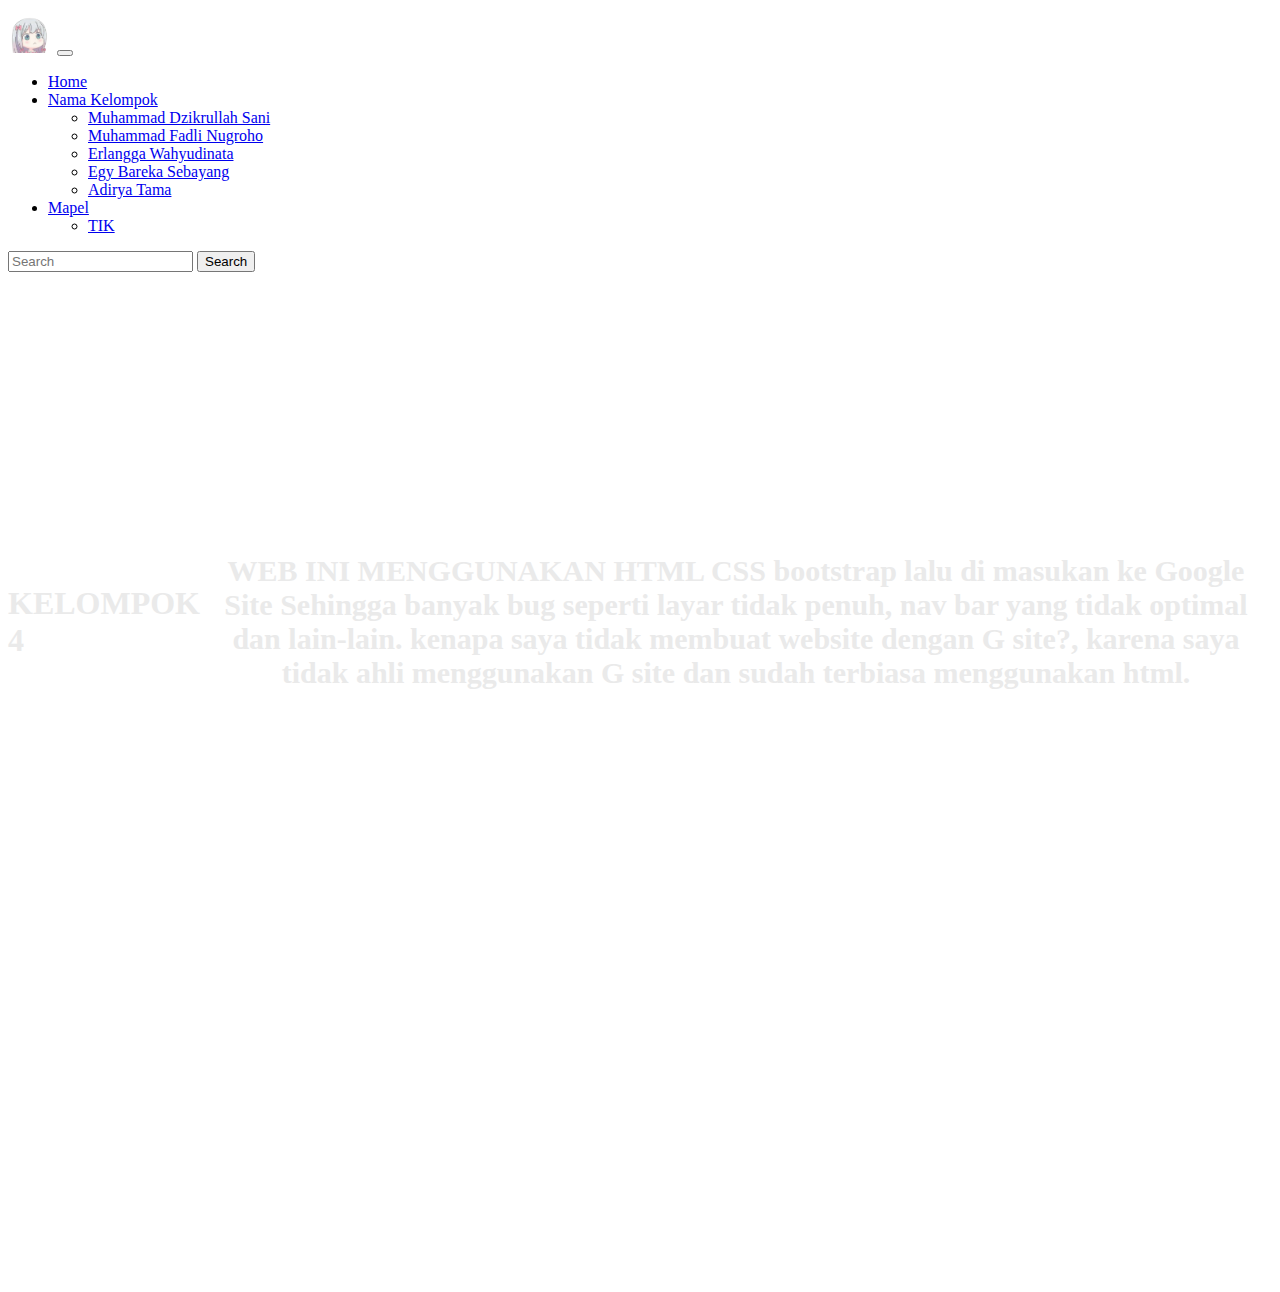
==== index.html @ 4946af88 "Add files via upload" ====
<!DOCTYPE html>
<html lang="en">

<head>
    <meta charset="UTF-8">
    <meta http-equiv="X-UA-Compatible" content="IE=edge">
    <meta name="viewport" content="width=device-width, initial-scale=1.0">
    <link href="https://cdn.jsdelivr.net/npm/bootstrap@5.0.2/dist/css/bootstrap.min.css" rel="stylesheet"
        integrity="sha384-EVSTQN3/azprG1Anm3QDgpJLIm9Nao0Yz1ztcQTwFspd3yD65VohhpuuCOmLASjC" crossorigin="anonymous">
    <link rel="stylesheet" href="style.css" />
    <style>
        h1 {
            color: #eaeaea;
            /* padding-top: 500px; */
        }

        .konten {
            height: 100px;
            
            padding-top: 300px;
            
        }
        .isikonten {
            
            display: flex;
            justify-content: center;
            align-items: center;
        }

        .foto {
            height: 45PX;
            width: 45PX;
            /* padding: 0; */
            /* background-color: red; */
        }

        .dissclaimer {
            color: red;
            font-size: 50px;
        }
        .isi {
            text-align: center;
            font-size: 30px;

        }
    </style>
    <title>TIK</title>
</head>

<body class="bg-dark">
    <nav class="navbar navbar-expand-lg navbar-light bg-dark ">
        <div class="container-fluid">
            <a class="navbar-brand" style="" href="#"><img class="foto" src="aset/brand.png"></a>
            <button class="navbar-toggler" type="button" data-bs-toggle="collapse"
                data-bs-target="#navbarSupportedContent" aria-controls="navbarSupportedContent" aria-expanded="false"
                aria-label="Toggle navigation">
                <span class="navbar-toggler-icon"></span>
            </button>
            <div class="collapse navbar-collapse" id="navbarSupportedContent">
                <ul class="navbar-nav me-auto mb-2 mb-lg-0">
                    <li class="nav-item">
                        <a class="nav-link active text-light" aria-current="page" href="#">Home</a>
                    </li>
                    <li class="nav-item dropdown">
                        <a class="nav-link dropdown-toggle text-light" href="#" id="navbarDropdown" role="button"
                            data-bs-toggle="dropdown" aria-expanded="false">
                            Nama Kelompok
                        </a>
                        <ul class="dropdown-menu" aria-labelledby="navbarDropdown">
                            <li><a class="dropdown-item" href="https://wa.me/6285695016390">Muhammad Dzikrullah Sani</a>
                            </li>
                            <li><a class="dropdown-item" href="#">Muhammad Fadli Nugroho</a></li>
                            <li><a class="dropdown-item" href="#">Erlangga Wahyudinata</a></li>
                            <li><a class="dropdown-item" href="#">Egy Bareka Sebayang</a></li>
                            <li><a class="dropdown-item" href="#">Adirya Tama</a></li>
                        </ul>
                    </li>
                    <li class="nav-item dropdown">
                        <a class="nav-link dropdown-toggle text-light" href="#" id="navbarDropdown" role="button"
                            data-bs-toggle="dropdown" aria-expanded="false">
                            Mapel
                        </a>
                        <ul class="dropdown-menu" aria-labelledby="navbarDropdown">
                            <li><a class="dropdown-item" href="#">TIK</a></li>
                        </ul>
                    </li>
                </ul>
                <form class="d-flex">
                    <input class="form-control me-2" type="search" placeholder="Search" aria-label="Search">
                    <button class="btn btn-outline-success" type="submit">Search</button>
                </form>
            </div>
        </div>
    </nav>
    <!-- content -->
    <div class="konten">
        <div>
            <h1 class="isikonten">KELOMPOK 4</h1>

        </div>
        <div>
            <!-- <h1 class="dissclaimer isikonten">DISCLAIMER!!!</h1> -->
            
        </div>
        <div>
            <h1 class="isi isikonten">WEB INI MENGGUNAKAN HTML CSS bootstrap lalu di masukan ke Google Site Sehingga banyak bug seperti layar tidak penuh, nav bar yang tidak optimal dan lain-lain. kenapa saya tidak membuat website dengan G site?, karena saya tidak ahli menggunakan G site dan sudah terbiasa menggunakan html.</h1>
            
        </div>
    </div>
    <br>
    <br>
    <br>
    <br>
    <br>
    <br>
    <br>
    <br>
    <br>
    <br>
    <br>
    <br>
    <br>
    <br>
    <br>
    <br>
    <br>
    <br>
    <br>
    <br>
    <br>
    <br>
    <br>
    <br>
    <br>
    <br>
    <br>
    <br>
    <br>
    <br>
    <br>
    <br>
    <br>
    <br>


    <!-- JS SCRIPT -->
    <script src="https://cdn.jsdelivr.net/npm/bootstrap@5.0.2/dist/js/bootstrap.bundle.min.js"
        integrity="sha384-MrcW6ZMFYlzcLA8Nl+NtUVF0sA7MsXsP1UyJoMp4YLEuNSfAP+JcXn/tWtIaxVXM"
        crossorigin="anonymous"></script>
</body>

</html>
---- style.css ----
h1 {
    color: #eaeaea;
    /* padding-top: 500px; */
}

.konten {
    display: flex;
    justify-content: center;
    align-items: center;
    height: 100px;
    
}

.foto {
    height: 45PX;
    width: 45PX;
/* padding: 0; */
    /* background-color: red; */
}
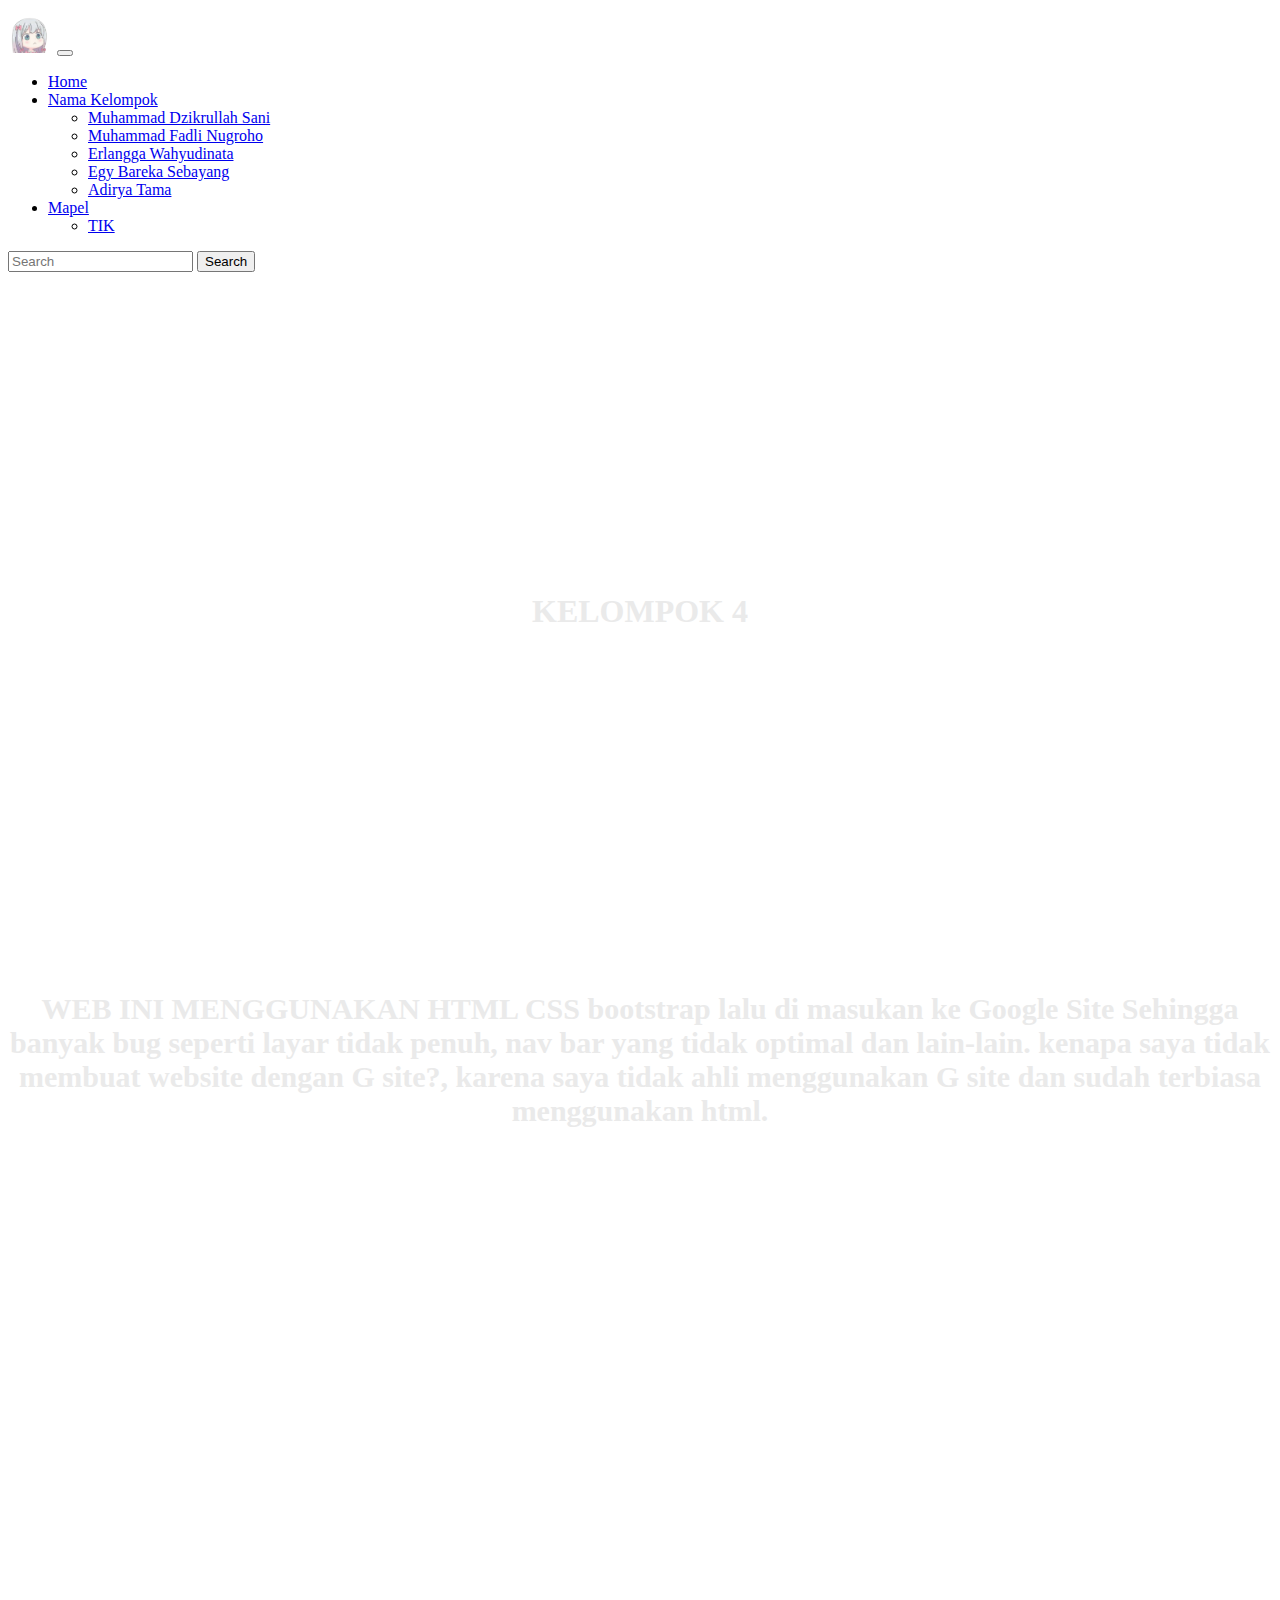
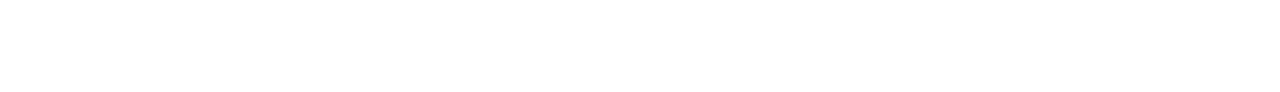
==== commit 462356dc: "update" ====
--- a/index.html
+++ b/index.html
@@ -7,7 +7,7 @@
     <meta name="viewport" content="width=device-width, initial-scale=1.0">
     <link href="https://cdn.jsdelivr.net/npm/bootstrap@5.0.2/dist/css/bootstrap.min.css" rel="stylesheet"
         integrity="sha384-EVSTQN3/azprG1Anm3QDgpJLIm9Nao0Yz1ztcQTwFspd3yD65VohhpuuCOmLASjC" crossorigin="anonymous">
-    <link rel="stylesheet" href="style.css" />
+<!--     <link rel="stylesheet" href="style.css" /> -->
     <style>
         h1 {
             color: #eaeaea;
@@ -98,15 +98,16 @@
             <h1 class="isikonten">KELOMPOK 4</h1>
 
         </div>
-        <div>
-            <!-- <h1 class="dissclaimer isikonten">DISCLAIMER!!!</h1> -->
-            
-        </div>
+       
+    </div>
+        <div class="konten">
+       
         <div>
             <h1 class="isi isikonten">WEB INI MENGGUNAKAN HTML CSS bootstrap lalu di masukan ke Google Site Sehingga banyak bug seperti layar tidak penuh, nav bar yang tidak optimal dan lain-lain. kenapa saya tidak membuat website dengan G site?, karena saya tidak ahli menggunakan G site dan sudah terbiasa menggunakan html.</h1>
             
         </div>
     </div>
+    
     <br>
     <br>
     <br>
@@ -149,4 +150,4 @@
         crossorigin="anonymous"></script>
 </body>
 
-</html>+</html>
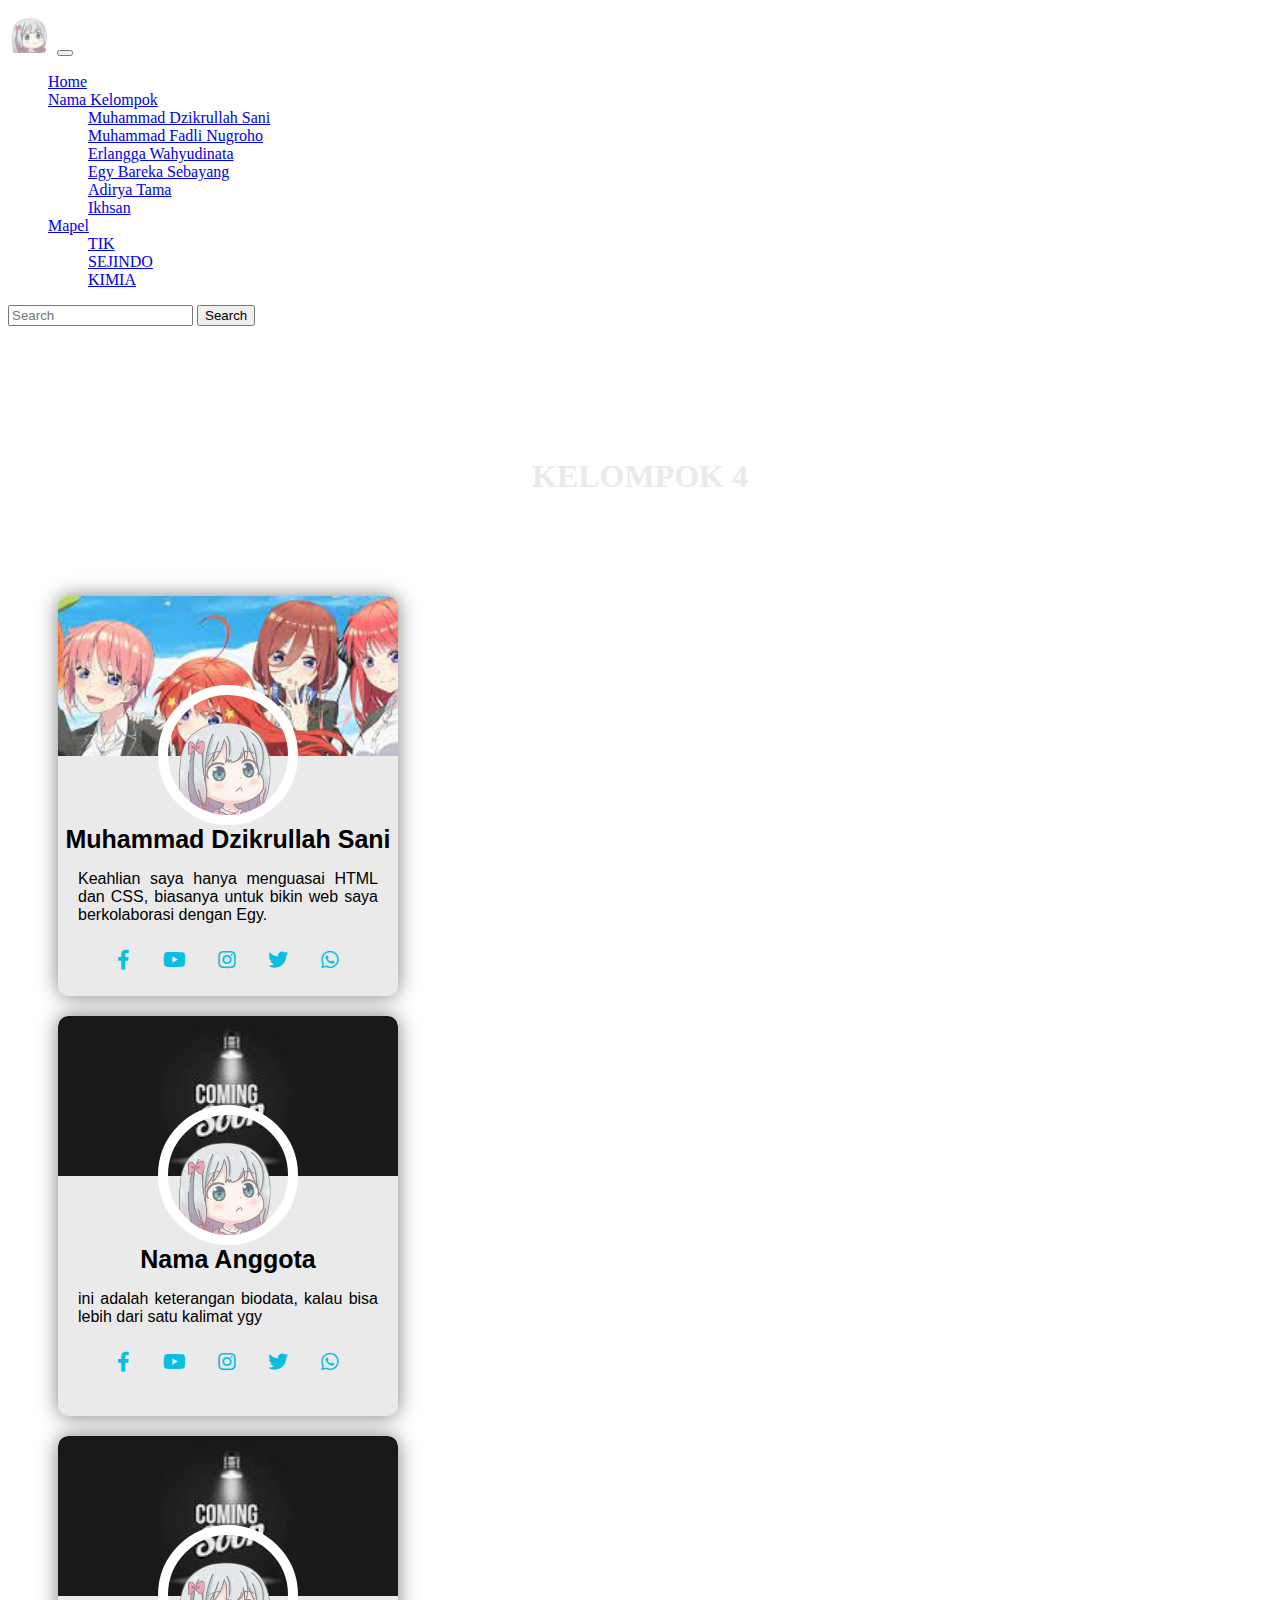
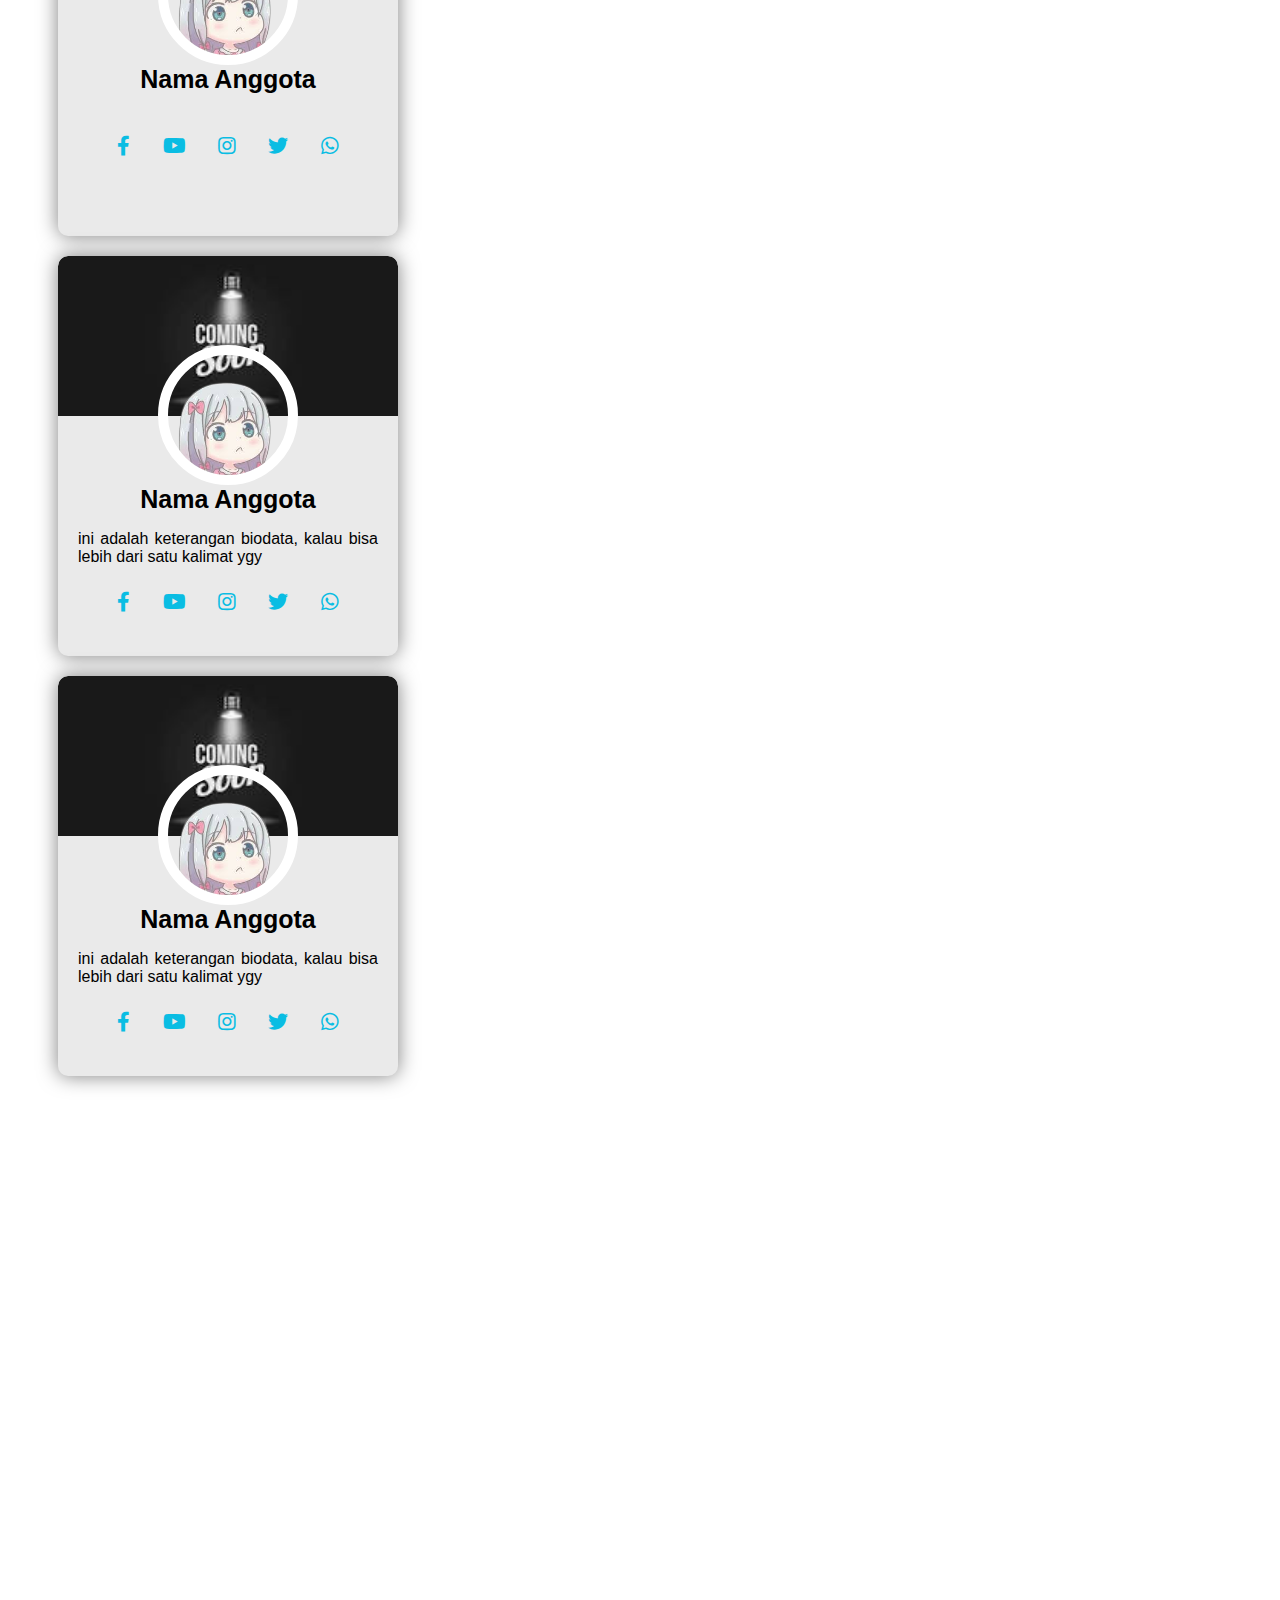
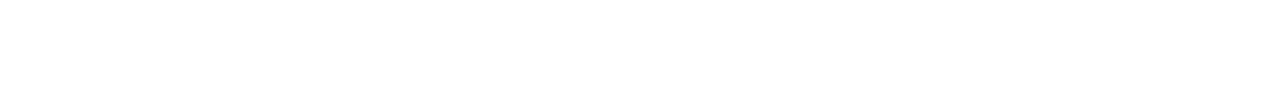
==== commit 92f5b8e2: "Add files via upload" ====
--- a/index.html
+++ b/index.html
@@ -1,13 +1,15 @@
 <!DOCTYPE html>
 <html lang="en">
-
-<head>
-    <meta charset="UTF-8">
-    <meta http-equiv="X-UA-Compatible" content="IE=edge">
-    <meta name="viewport" content="width=device-width, initial-scale=1.0">
-    <link href="https://cdn.jsdelivr.net/npm/bootstrap@5.0.2/dist/css/bootstrap.min.css" rel="stylesheet"
+    
+    <head>
+        <meta charset="UTF-8">
+        <meta http-equiv="X-UA-Compatible" content="IE=edge">
+        <meta name="viewport" content="width=device-width, initial-scale=1.0">
+        <link href="https://cdn.jsdelivr.net/npm/bootstrap@5.0.2/dist/css/bootstrap.min.css" rel="stylesheet"
         integrity="sha384-EVSTQN3/azprG1Anm3QDgpJLIm9Nao0Yz1ztcQTwFspd3yD65VohhpuuCOmLASjC" crossorigin="anonymous">
-<!--     <link rel="stylesheet" href="style.css" /> -->
+        <link rel="stylesheet" href="card.css" />
+        <link rel="stylesheet" href="style.css">
+        <link rel="stylesheet" href="https://cdnjs.cloudflare.com/ajax/libs/font-awesome/5.12.1/css/all.min.css">
     <style>
         h1 {
             color: #eaeaea;
@@ -16,12 +18,13 @@
 
         .konten {
             height: 100px;
-            
-            padding-top: 300px;
-            
-        }
+
+            padding-top: 100px;
+
+        }
+
         .isikonten {
-            
+
             display: flex;
             justify-content: center;
             align-items: center;
@@ -38,50 +41,59 @@
             color: red;
             font-size: 50px;
         }
+
         .isi {
             text-align: center;
             font-size: 30px;
 
         }
+
+        .bodas {
+            color: white;
+        }
     </style>
-    <title>TIK</title>
+    <title>KELOMPOK 4</title>
+    <link rel="icon" type="image/x-icon" href="/aset/brand.png">
 </head>
 
 <body class="bg-dark">
-    <nav class="navbar navbar-expand-lg navbar-light bg-dark ">
+    <!-- nav s -->
+    <nav class="navbar navbar-expand-lg navbar-dark bodas bg-dark sticky-top">
         <div class="container-fluid">
-            <a class="navbar-brand" style="" href="#"><img class="foto" src="aset/brand.png"></a>
-            <button class="navbar-toggler" type="button" data-bs-toggle="collapse"
+            <a class="navbar-brand" style="" href="#"><img class="foto" src="/aset/brand.png"></a>
+            <button class="bodas navbar-toggler" type="button" data-bs-toggle="collapse"
                 data-bs-target="#navbarSupportedContent" aria-controls="navbarSupportedContent" aria-expanded="false"
                 aria-label="Toggle navigation">
-                <span class="navbar-toggler-icon"></span>
+                <span class="bodas navbar-toggler-icon"></span>
             </button>
-            <div class="collapse navbar-collapse" id="navbarSupportedContent">
+            <div class="bodas collapse navbar-collapse" id="navbarSupportedContent">
                 <ul class="navbar-nav me-auto mb-2 mb-lg-0">
                     <li class="nav-item">
-                        <a class="nav-link active text-light" aria-current="page" href="#">Home</a>
+                        <a class="nav-link active" aria-current="page" href="#">Home</a>
                     </li>
                     <li class="nav-item dropdown">
-                        <a class="nav-link dropdown-toggle text-light" href="#" id="navbarDropdown" role="button"
+                        <a class="nav-link dropdown-toggle " href="#" id="navbarDropdown" role="button"
                             data-bs-toggle="dropdown" aria-expanded="false">
                             Nama Kelompok
                         </a>
                         <ul class="dropdown-menu" aria-labelledby="navbarDropdown">
-                            <li><a class="dropdown-item" href="https://wa.me/6285695016390">Muhammad Dzikrullah Sani</a>
-                            </li>
+                            <li><a class="dropdown-item" href="https://wa.me/6285695016390">Muhammad Dzikrullah Sani</a></li>
                             <li><a class="dropdown-item" href="#">Muhammad Fadli Nugroho</a></li>
                             <li><a class="dropdown-item" href="#">Erlangga Wahyudinata</a></li>
                             <li><a class="dropdown-item" href="#">Egy Bareka Sebayang</a></li>
                             <li><a class="dropdown-item" href="#">Adirya Tama</a></li>
+                            <li><a class="dropdown-item" href="#">Ikhsan</a></li>
                         </ul>
                     </li>
                     <li class="nav-item dropdown">
-                        <a class="nav-link dropdown-toggle text-light" href="#" id="navbarDropdown" role="button"
+                        <a class="nav-link dropdown-toggle " href="#" id="navbarDropdown" role="button"
                             data-bs-toggle="dropdown" aria-expanded="false">
                             Mapel
                         </a>
                         <ul class="dropdown-menu" aria-labelledby="navbarDropdown">
-                            <li><a class="dropdown-item" href="#">TIK</a></li>
+                            <li><a class="dropdown-item" href="/Mapel/TIK/">TIK</a></li>
+                            <li><a class="dropdown-item" href="/Mapel/SEJINDO/">SEJINDO</a></li>
+                            <li><a class="dropdown-item" href="/Mapel/KIMIA/">KIMIA</a></li>
                         </ul>
                     </li>
                 </ul>
@@ -92,56 +104,176 @@
             </div>
         </div>
     </nav>
+    <!-- nav e -->
     <!-- content -->
     <div class="konten">
         <div>
             <h1 class="isikonten">KELOMPOK 4</h1>
-
-        </div>
-       
+        </div>
     </div>
-        <div class="konten">
-       
-        <div>
-            <h1 class="isi isikonten">WEB INI MENGGUNAKAN HTML CSS bootstrap lalu di masukan ke Google Site Sehingga banyak bug seperti layar tidak penuh, nav bar yang tidak optimal dan lain-lain. kenapa saya tidak membuat website dengan G site?, karena saya tidak ahli menggunakan G site dan sudah terbiasa menggunakan html.</h1>
-            
-        </div>
-    </div>
-    
-    <br>
-    <br>
-    <br>
-    <br>
-    <br>
-    <br>
-    <br>
-    <br>
-    <br>
-    <br>
-    <br>
-    <br>
-    <br>
-    <br>
-    <br>
-    <br>
-    <br>
-    <br>
-    <br>
-    <br>
-    <br>
-    <br>
-    <br>
-    <br>
-    <br>
-    <br>
-    <br>
-    <br>
-    <br>
-    <br>
-    <br>
-    <br>
-    <br>
-    <br>
+
+<div  class="d-flex flex-wrap" style="
+padding-top: 50px; 
+padding-left: 20px; 
+padding-right: 20px; 
+align-items: center;
+justify-content: center; ">
+    <!--Profile card start-->
+        <div style="
+        padding-inline: 30px;
+        padding-top: 20px; 
+        ">     
+            <div class="card">
+              <div class="card-image">
+                <img src="aset/banner gotoubun.png" alt="">
+              </div>
+              <div class="profile-image">
+                <img src="aset/brand.png" alt="">
+              </div>
+              <div class="card-content">
+                <h3>Muhammad Dzikrullah Sani</h3>
+                <p>Keahlian saya hanya menguasai HTML dan CSS, biasanya untuk bikin web saya berkolaborasi dengan Egy.</p>
+              </div>
+              <div class="icons">
+                <a href="#" class="fab fa-facebook-f"></a>
+                <a href="#" class="fab fa-youtube"></a>
+                <a href="#" class="fab fa-instagram"></a>
+                <a href="#" class="fab fa-twitter"></a>
+                <a href="#" class="fab fa-whatsapp"></a>
+              </div>
+            </div>
+        </div>
+            <!--Profile card end-->
+        <div style="
+        padding-inline: 30px;
+        padding-top: 20px; 
+        ">     
+            <div class="card">
+              <div class="card-image">
+                <img src="aset/cooming.png" alt="">
+              </div>
+              <div class="profile-image">
+                <img src="aset/brand.png" alt="">
+              </div>
+              <div class="card-content">
+                <h3>Nama Anggota</h3>
+                <p>ini adalah keterangan biodata, kalau bisa lebih dari satu kalimat ygy</p>
+              </div>
+              <div class="icons">
+                <a href="#" class="fab fa-facebook-f"></a>
+                <a href="#" class="fab fa-youtube"></a>
+                <a href="#" class="fab fa-instagram"></a>
+                <a href="#" class="fab fa-twitter"></a>
+                <a href="#" class="fab fa-whatsapp"></a>
+              </div>
+            </div>
+        </div>
+            <!--Profile card end-->
+        <div style="
+        padding-inline: 30px;
+        padding-top: 20px; 
+        ">     
+            <div class="card">
+              <div class="card-image">
+                <img src="aset/cooming.png" alt="">
+              </div>
+              <div class="profile-image">
+                <img src="aset/brand.png" alt="">
+              </div>
+              <div class="card-content">
+                <h3>Nama Anggota</h3>
+                <p></p>
+              </div>
+              <div class="icons">
+                <a href="#" class="fab fa-facebook-f"></a>
+                <a href="#" class="fab fa-youtube"></a>
+                <a href="#" class="fab fa-instagram"></a>
+                <a href="#" class="fab fa-twitter"></a>
+                <a href="#" class="fab fa-whatsapp"></a>
+              </div>
+            </div>
+        </div>
+            <!--Profile card end-->
+        <div style="
+        padding-inline: 30px;
+        padding-top: 20px; 
+        ">     
+            <div class="card">
+              <div class="card-image">
+                <img src="aset/cooming.png" alt="">
+              </div>
+              <div class="profile-image">
+                <img src="aset/brand.png" alt="">
+              </div>
+              <div class="card-content">
+                <h3>Nama Anggota</h3>
+                <p>ini adalah keterangan biodata, kalau bisa lebih dari satu kalimat ygy</p>
+              </div>
+              <div class="icons">
+                <a href="#" class="fab fa-facebook-f"></a>
+                <a href="#" class="fab fa-youtube"></a>
+                <a href="#" class="fab fa-instagram"></a>
+                <a href="#" class="fab fa-twitter"></a>
+                <a href="#" class="fab fa-whatsapp"></a>
+              </div>
+            </div>
+        </div>
+            <!--Profile card end-->
+        <div style="
+        padding-inline: 30px;
+        padding-top: 20px; 
+        ">     
+            <div class="card">
+              <div class="card-image">
+                <img src="aset/cooming.png" alt="">
+              </div>
+              <div class="profile-image">
+                <img src="aset/brand.png" alt="">
+              </div>
+              <div class="card-content">
+                <h3>Nama Anggota</h3>
+                <p>ini adalah keterangan biodata, kalau bisa lebih dari satu kalimat ygy</p>
+              </div>
+              <div class="icons">
+                <a href="#" class="fab fa-facebook-f"></a>
+                <a href="#" class="fab fa-youtube"></a>
+                <a href="#" class="fab fa-instagram"></a>
+                <a href="#" class="fab fa-twitter"></a>
+                <a href="#" class="fab fa-whatsapp"></a>
+              </div>
+            </div>
+        </div>
+            <!--Profile card end-->
+</div>
+
+
+
+      
+    <br>
+    <br>
+    <br>
+    <br>
+    <br>
+    <br>
+    <br>
+    <br>
+    <br>
+    <br>
+    <br>
+    <br>
+    <br>
+    <br>
+    <br>
+    <br>
+    <br>
+    <br>
+    <br>
+    <br>
+    <br>
+    <br>
+    <br>
+    <br>
+    <br> <br> <br><br><br> <br><br><br><br><br>
 
 
     <!-- JS SCRIPT -->
@@ -150,4 +282,4 @@
         crossorigin="anonymous"></script>
 </body>
 
-</html>
+</html>--- a/card.css
+++ b/card.css
@@ -0,0 +1,81 @@
+/* body{
+    margin: 0;
+    padding: 0;
+    height: 100vh;
+    justify-content: center;
+    align-items: center;
+    display: flex;
+    background: #eee;
+  } */
+  
+  .card{
+    font-family: "Candara", sans-serif;
+    width: 340px;
+    height: 400px; 
+    overflow: hidden;
+    background: #eaeaea;
+    border-radius: 10px;
+    box-shadow: 0 0 20px rgba(0, 0, 0, 0.5);
+    display: flex;
+    flex-direction: column;
+  }
+  
+  .card-image img{
+    width: 100%;
+    height: 160px;
+    border-top-left-radius: 10px;
+    border-top-right-radius: 10px;
+    object-fit: cover;
+  }
+  
+  .profile-image img{
+    z-index: 1;
+    width: 120px;
+    height: 120px;
+    position: relative;
+    margin-top: -75px;
+    display: block;
+    margin-left: auto;
+    margin-right: auto;
+    border-radius: 100px;
+    border: 10px solid #fff;
+    transition-duration: 0.4s;
+    transition-property: transform;
+  }
+  
+  .profile-image img:hover{
+    transform: scale(1.1);
+  }
+  
+  .card-content h3{
+    font-size: 25px;
+    text-align: center;
+    margin: 0;
+  }
+  
+  .card-content p{
+    font-size: 16px;
+    text-align: justify;
+    padding: 0 20px 5px 20px;
+  }
+  
+  .icons{
+    text-align: center;
+    padding-top: 5px;
+    padding-bottom: 30px;
+  }
+  
+  .icons a{
+    text-decoration: none;
+    font-size: 20px;
+    color: #0ABDE3;
+    padding: 0 14px;
+    transition-duration: 0.4s;
+    transition-property: transform;
+  }
+  
+  .icons a:hover{
+    color: #000;
+    transform: scale(1.5);
+  }
+        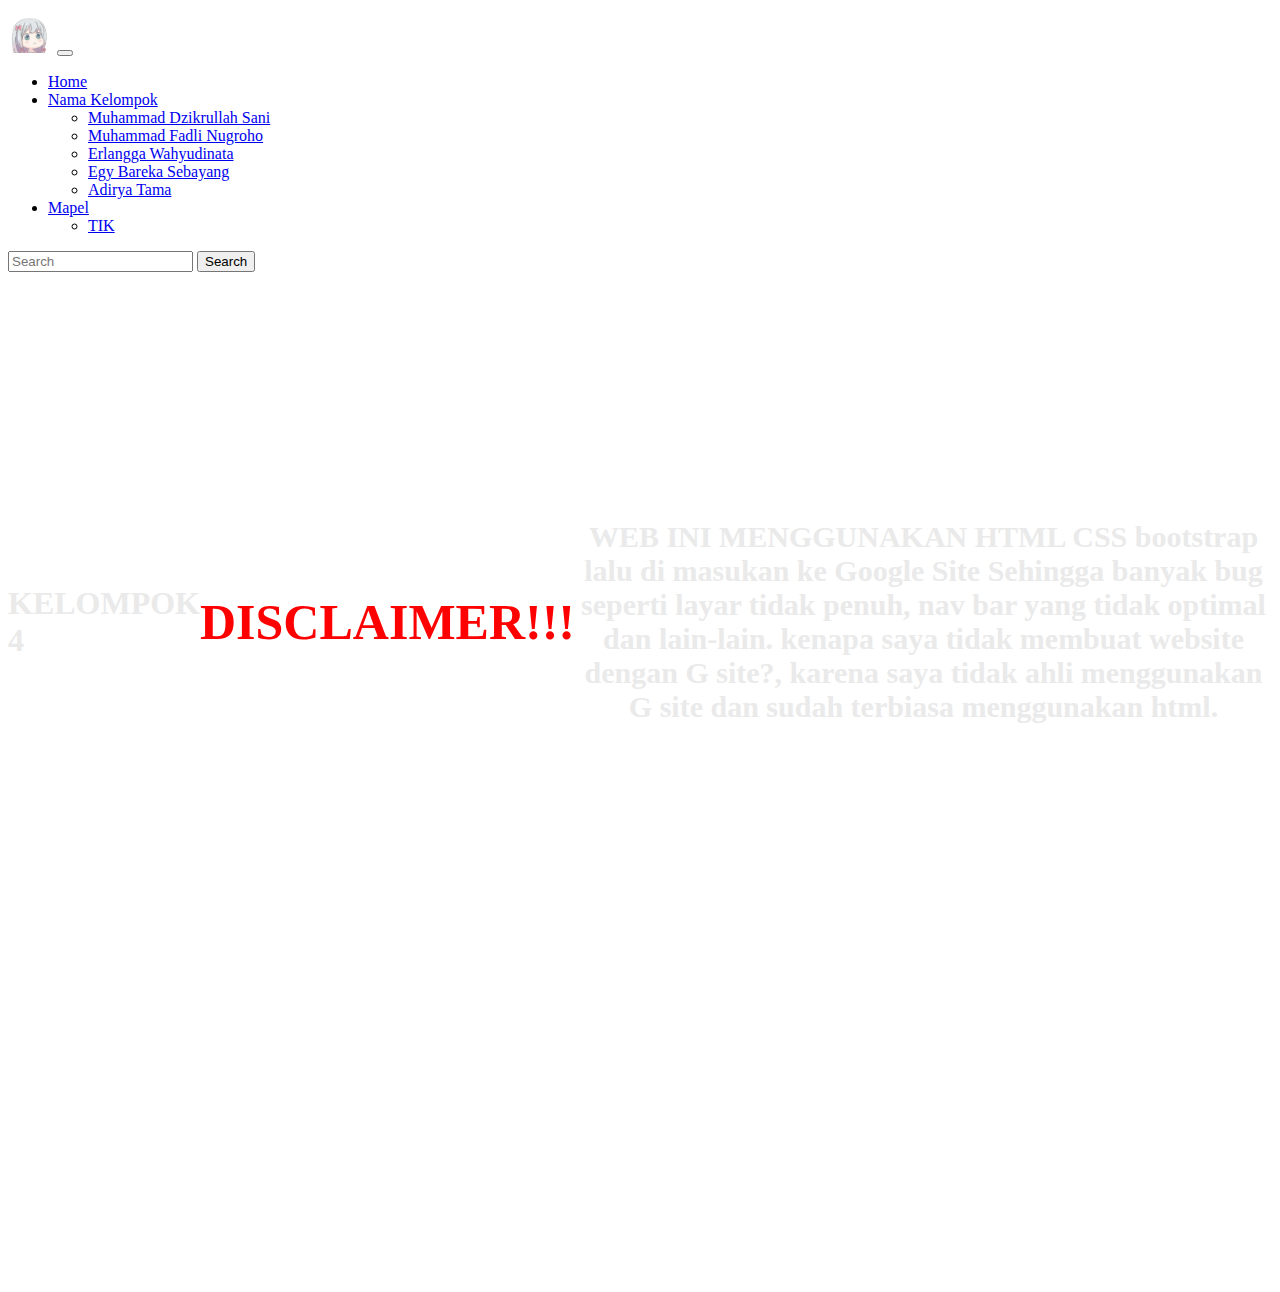
==== commit b1c421a7: "update tugas individu dan tugas 5" ====
--- a/index.html
+++ b/index.html
@@ -1,285 +1,152 @@
-<!DOCTYPE html>
-<html lang="en">
-    
-    <head>
-        <meta charset="UTF-8">
-        <meta http-equiv="X-UA-Compatible" content="IE=edge">
-        <meta name="viewport" content="width=device-width, initial-scale=1.0">
-        <link href="https://cdn.jsdelivr.net/npm/bootstrap@5.0.2/dist/css/bootstrap.min.css" rel="stylesheet"
-        integrity="sha384-EVSTQN3/azprG1Anm3QDgpJLIm9Nao0Yz1ztcQTwFspd3yD65VohhpuuCOmLASjC" crossorigin="anonymous">
-        <link rel="stylesheet" href="card.css" />
-        <link rel="stylesheet" href="style.css">
-        <link rel="stylesheet" href="https://cdnjs.cloudflare.com/ajax/libs/font-awesome/5.12.1/css/all.min.css">
-    <style>
-        h1 {
-            color: #eaeaea;
-            /* padding-top: 500px; */
-        }
-
-        .konten {
-            height: 100px;
-
-            padding-top: 100px;
-
-        }
-
-        .isikonten {
-
-            display: flex;
-            justify-content: center;
-            align-items: center;
-        }
-
-        .foto {
-            height: 45PX;
-            width: 45PX;
-            /* padding: 0; */
-            /* background-color: red; */
-        }
-
-        .dissclaimer {
-            color: red;
-            font-size: 50px;
-        }
-
-        .isi {
-            text-align: center;
-            font-size: 30px;
-
-        }
-
-        .bodas {
-            color: white;
-        }
-    </style>
-    <title>KELOMPOK 4</title>
-    <link rel="icon" type="image/x-icon" href="/aset/brand.png">
-</head>
-
-<body class="bg-dark">
-    <!-- nav s -->
-    <nav class="navbar navbar-expand-lg navbar-dark bodas bg-dark sticky-top">
-        <div class="container-fluid">
-            <a class="navbar-brand" style="" href="#"><img class="foto" src="/aset/brand.png"></a>
-            <button class="bodas navbar-toggler" type="button" data-bs-toggle="collapse"
-                data-bs-target="#navbarSupportedContent" aria-controls="navbarSupportedContent" aria-expanded="false"
-                aria-label="Toggle navigation">
-                <span class="bodas navbar-toggler-icon"></span>
-            </button>
-            <div class="bodas collapse navbar-collapse" id="navbarSupportedContent">
-                <ul class="navbar-nav me-auto mb-2 mb-lg-0">
-                    <li class="nav-item">
-                        <a class="nav-link active" aria-current="page" href="#">Home</a>
-                    </li>
-                    <li class="nav-item dropdown">
-                        <a class="nav-link dropdown-toggle " href="#" id="navbarDropdown" role="button"
-                            data-bs-toggle="dropdown" aria-expanded="false">
-                            Nama Kelompok
-                        </a>
-                        <ul class="dropdown-menu" aria-labelledby="navbarDropdown">
-                            <li><a class="dropdown-item" href="https://wa.me/6285695016390">Muhammad Dzikrullah Sani</a></li>
-                            <li><a class="dropdown-item" href="#">Muhammad Fadli Nugroho</a></li>
-                            <li><a class="dropdown-item" href="#">Erlangga Wahyudinata</a></li>
-                            <li><a class="dropdown-item" href="#">Egy Bareka Sebayang</a></li>
-                            <li><a class="dropdown-item" href="#">Adirya Tama</a></li>
-                            <li><a class="dropdown-item" href="#">Ikhsan</a></li>
-                        </ul>
-                    </li>
-                    <li class="nav-item dropdown">
-                        <a class="nav-link dropdown-toggle " href="#" id="navbarDropdown" role="button"
-                            data-bs-toggle="dropdown" aria-expanded="false">
-                            Mapel
-                        </a>
-                        <ul class="dropdown-menu" aria-labelledby="navbarDropdown">
-                            <li><a class="dropdown-item" href="/Mapel/TIK/">TIK</a></li>
-                            <li><a class="dropdown-item" href="/Mapel/SEJINDO/">SEJINDO</a></li>
-                            <li><a class="dropdown-item" href="/Mapel/KIMIA/">KIMIA</a></li>
-                        </ul>
-                    </li>
-                </ul>
-                <form class="d-flex">
-                    <input class="form-control me-2" type="search" placeholder="Search" aria-label="Search">
-                    <button class="btn btn-outline-success" type="submit">Search</button>
-                </form>
-            </div>
-        </div>
-    </nav>
-    <!-- nav e -->
-    <!-- content -->
-    <div class="konten">
-        <div>
-            <h1 class="isikonten">KELOMPOK 4</h1>
-        </div>
-    </div>
-
-<div  class="d-flex flex-wrap" style="
-padding-top: 50px; 
-padding-left: 20px; 
-padding-right: 20px; 
-align-items: center;
-justify-content: center; ">
-    <!--Profile card start-->
-        <div style="
-        padding-inline: 30px;
-        padding-top: 20px; 
-        ">     
-            <div class="card">
-              <div class="card-image">
-                <img src="aset/banner gotoubun.png" alt="">
-              </div>
-              <div class="profile-image">
-                <img src="aset/brand.png" alt="">
-              </div>
-              <div class="card-content">
-                <h3>Muhammad Dzikrullah Sani</h3>
-                <p>Keahlian saya hanya menguasai HTML dan CSS, biasanya untuk bikin web saya berkolaborasi dengan Egy.</p>
-              </div>
-              <div class="icons">
-                <a href="#" class="fab fa-facebook-f"></a>
-                <a href="#" class="fab fa-youtube"></a>
-                <a href="#" class="fab fa-instagram"></a>
-                <a href="#" class="fab fa-twitter"></a>
-                <a href="#" class="fab fa-whatsapp"></a>
-              </div>
-            </div>
-        </div>
-            <!--Profile card end-->
-        <div style="
-        padding-inline: 30px;
-        padding-top: 20px; 
-        ">     
-            <div class="card">
-              <div class="card-image">
-                <img src="aset/cooming.png" alt="">
-              </div>
-              <div class="profile-image">
-                <img src="aset/brand.png" alt="">
-              </div>
-              <div class="card-content">
-                <h3>Nama Anggota</h3>
-                <p>ini adalah keterangan biodata, kalau bisa lebih dari satu kalimat ygy</p>
-              </div>
-              <div class="icons">
-                <a href="#" class="fab fa-facebook-f"></a>
-                <a href="#" class="fab fa-youtube"></a>
-                <a href="#" class="fab fa-instagram"></a>
-                <a href="#" class="fab fa-twitter"></a>
-                <a href="#" class="fab fa-whatsapp"></a>
-              </div>
-            </div>
-        </div>
-            <!--Profile card end-->
-        <div style="
-        padding-inline: 30px;
-        padding-top: 20px; 
-        ">     
-            <div class="card">
-              <div class="card-image">
-                <img src="aset/cooming.png" alt="">
-              </div>
-              <div class="profile-image">
-                <img src="aset/brand.png" alt="">
-              </div>
-              <div class="card-content">
-                <h3>Nama Anggota</h3>
-                <p></p>
-              </div>
-              <div class="icons">
-                <a href="#" class="fab fa-facebook-f"></a>
-                <a href="#" class="fab fa-youtube"></a>
-                <a href="#" class="fab fa-instagram"></a>
-                <a href="#" class="fab fa-twitter"></a>
-                <a href="#" class="fab fa-whatsapp"></a>
-              </div>
-            </div>
-        </div>
-            <!--Profile card end-->
-        <div style="
-        padding-inline: 30px;
-        padding-top: 20px; 
-        ">     
-            <div class="card">
-              <div class="card-image">
-                <img src="aset/cooming.png" alt="">
-              </div>
-              <div class="profile-image">
-                <img src="aset/brand.png" alt="">
-              </div>
-              <div class="card-content">
-                <h3>Nama Anggota</h3>
-                <p>ini adalah keterangan biodata, kalau bisa lebih dari satu kalimat ygy</p>
-              </div>
-              <div class="icons">
-                <a href="#" class="fab fa-facebook-f"></a>
-                <a href="#" class="fab fa-youtube"></a>
-                <a href="#" class="fab fa-instagram"></a>
-                <a href="#" class="fab fa-twitter"></a>
-                <a href="#" class="fab fa-whatsapp"></a>
-              </div>
-            </div>
-        </div>
-            <!--Profile card end-->
-        <div style="
-        padding-inline: 30px;
-        padding-top: 20px; 
-        ">     
-            <div class="card">
-              <div class="card-image">
-                <img src="aset/cooming.png" alt="">
-              </div>
-              <div class="profile-image">
-                <img src="aset/brand.png" alt="">
-              </div>
-              <div class="card-content">
-                <h3>Nama Anggota</h3>
-                <p>ini adalah keterangan biodata, kalau bisa lebih dari satu kalimat ygy</p>
-              </div>
-              <div class="icons">
-                <a href="#" class="fab fa-facebook-f"></a>
-                <a href="#" class="fab fa-youtube"></a>
-                <a href="#" class="fab fa-instagram"></a>
-                <a href="#" class="fab fa-twitter"></a>
-                <a href="#" class="fab fa-whatsapp"></a>
-              </div>
-            </div>
-        </div>
-            <!--Profile card end-->
-</div>
-
-
-
-      
-    <br>
-    <br>
-    <br>
-    <br>
-    <br>
-    <br>
-    <br>
-    <br>
-    <br>
-    <br>
-    <br>
-    <br>
-    <br>
-    <br>
-    <br>
-    <br>
-    <br>
-    <br>
-    <br>
-    <br>
-    <br>
-    <br>
-    <br>
-    <br>
-    <br> <br> <br><br><br> <br><br><br><br><br>
-
-
-    <!-- JS SCRIPT -->
-    <script src="https://cdn.jsdelivr.net/npm/bootstrap@5.0.2/dist/js/bootstrap.bundle.min.js"
-        integrity="sha384-MrcW6ZMFYlzcLA8Nl+NtUVF0sA7MsXsP1UyJoMp4YLEuNSfAP+JcXn/tWtIaxVXM"
-        crossorigin="anonymous"></script>
-</body>
-
+<!DOCTYPE html>
+<html lang="en">
+
+<head>
+    <meta charset="UTF-8">
+    <meta http-equiv="X-UA-Compatible" content="IE=edge">
+    <meta name="viewport" content="width=device-width, initial-scale=1.0">
+    <link href="https://cdn.jsdelivr.net/npm/bootstrap@5.0.2/dist/css/bootstrap.min.css" rel="stylesheet"
+        integrity="sha384-EVSTQN3/azprG1Anm3QDgpJLIm9Nao0Yz1ztcQTwFspd3yD65VohhpuuCOmLASjC" crossorigin="anonymous">
+    <link rel="stylesheet" href="style.css" />
+    <style>
+        h1 {
+            color: #eaeaea;
+            /* padding-top: 500px; */
+        }
+
+        .konten {
+            height: 100px;
+            
+            padding-top: 300px;
+            
+        }
+        .isikonten {
+            
+            display: flex;
+            justify-content: center;
+            align-items: center;
+        }
+
+        .foto {
+            height: 45PX;
+            width: 45PX;
+            /* padding: 0; */
+            /* background-color: red; */
+        }
+
+        .dissclaimer {
+            color: red;
+            font-size: 50px;
+        }
+        .isi {
+            text-align: center;
+            font-size: 30px;
+
+        }
+    </style>
+    <title>TIK</title>
+</head>
+
+<body class="bg-dark">
+    <nav class="navbar navbar-expand-lg navbar-light bg-dark ">
+        <div class="container-fluid">
+            <a class="navbar-brand" style="" href="#"><img class="foto" src="aset/brand.png"></a>
+            <button class="navbar-toggler" type="button" data-bs-toggle="collapse"
+                data-bs-target="#navbarSupportedContent" aria-controls="navbarSupportedContent" aria-expanded="false"
+                aria-label="Toggle navigation">
+                <span class="navbar-toggler-icon"></span>
+            </button>
+            <div class="collapse navbar-collapse" id="navbarSupportedContent">
+                <ul class="navbar-nav me-auto mb-2 mb-lg-0">
+                    <li class="nav-item">
+                        <a class="nav-link active text-light" aria-current="page" href="#">Home</a>
+                    </li>
+                    <li class="nav-item dropdown">
+                        <a class="nav-link dropdown-toggle text-light" href="#" id="navbarDropdown" role="button"
+                            data-bs-toggle="dropdown" aria-expanded="false">
+                            Nama Kelompok
+                        </a>
+                        <ul class="dropdown-menu" aria-labelledby="navbarDropdown">
+                            <li><a class="dropdown-item" href="https://wa.me/6285695016390">Muhammad Dzikrullah Sani</a>
+                            </li>
+                            <li><a class="dropdown-item" href="#">Muhammad Fadli Nugroho</a></li>
+                            <li><a class="dropdown-item" href="#">Erlangga Wahyudinata</a></li>
+                            <li><a class="dropdown-item" href="#">Egy Bareka Sebayang</a></li>
+                            <li><a class="dropdown-item" href="#">Adirya Tama</a></li>
+                        </ul>
+                    </li>
+                    <li class="nav-item dropdown">
+                        <a class="nav-link dropdown-toggle text-light" href="#" id="navbarDropdown" role="button"
+                            data-bs-toggle="dropdown" aria-expanded="false">
+                            Mapel
+                        </a>
+                        <ul class="dropdown-menu" aria-labelledby="navbarDropdown">
+                            <li><a class="dropdown-item" href="#">TIK</a></li>
+                        </ul>
+                    </li>
+                </ul>
+                <form class="d-flex">
+                    <input class="form-control me-2" type="search" placeholder="Search" aria-label="Search">
+                    <button class="btn btn-outline-success" type="submit">Search</button>
+                </form>
+            </div>
+        </div>
+    </nav>
+    <!-- content -->
+    <div class="konten">
+        <div>
+            <h1 class="isikonten">KELOMPOK 4</h1>
+
+        </div>
+        <div>
+            <h1 class="dissclaimer isikonten">DISCLAIMER!!!</h1>
+            
+        </div>
+        <div>
+            <h1 class="isi isikonten">WEB INI MENGGUNAKAN HTML CSS bootstrap lalu di masukan ke Google Site Sehingga banyak bug seperti layar tidak penuh, nav bar yang tidak optimal dan lain-lain. kenapa saya tidak membuat website dengan G site?, karena saya tidak ahli menggunakan G site dan sudah terbiasa menggunakan html.</h1>
+            
+        </div>
+    </div>
+    <br>
+    <br>
+    <br>
+    <br>
+    <br>
+    <br>
+    <br>
+    <br>
+    <br>
+    <br>
+    <br>
+    <br>
+    <br>
+    <br>
+    <br>
+    <br>
+    <br>
+    <br>
+    <br>
+    <br>
+    <br>
+    <br>
+    <br>
+    <br>
+    <br>
+    <br>
+    <br>
+    <br>
+    <br>
+    <br>
+    <br>
+    <br>
+    <br>
+    <br>
+
+
+    <!-- JS SCRIPT -->
+    <script src="https://cdn.jsdelivr.net/npm/bootstrap@5.0.2/dist/js/bootstrap.bundle.min.js"
+        integrity="sha384-MrcW6ZMFYlzcLA8Nl+NtUVF0sA7MsXsP1UyJoMp4YLEuNSfAP+JcXn/tWtIaxVXM"
+        crossorigin="anonymous"></script>
+</body>
+
 </html>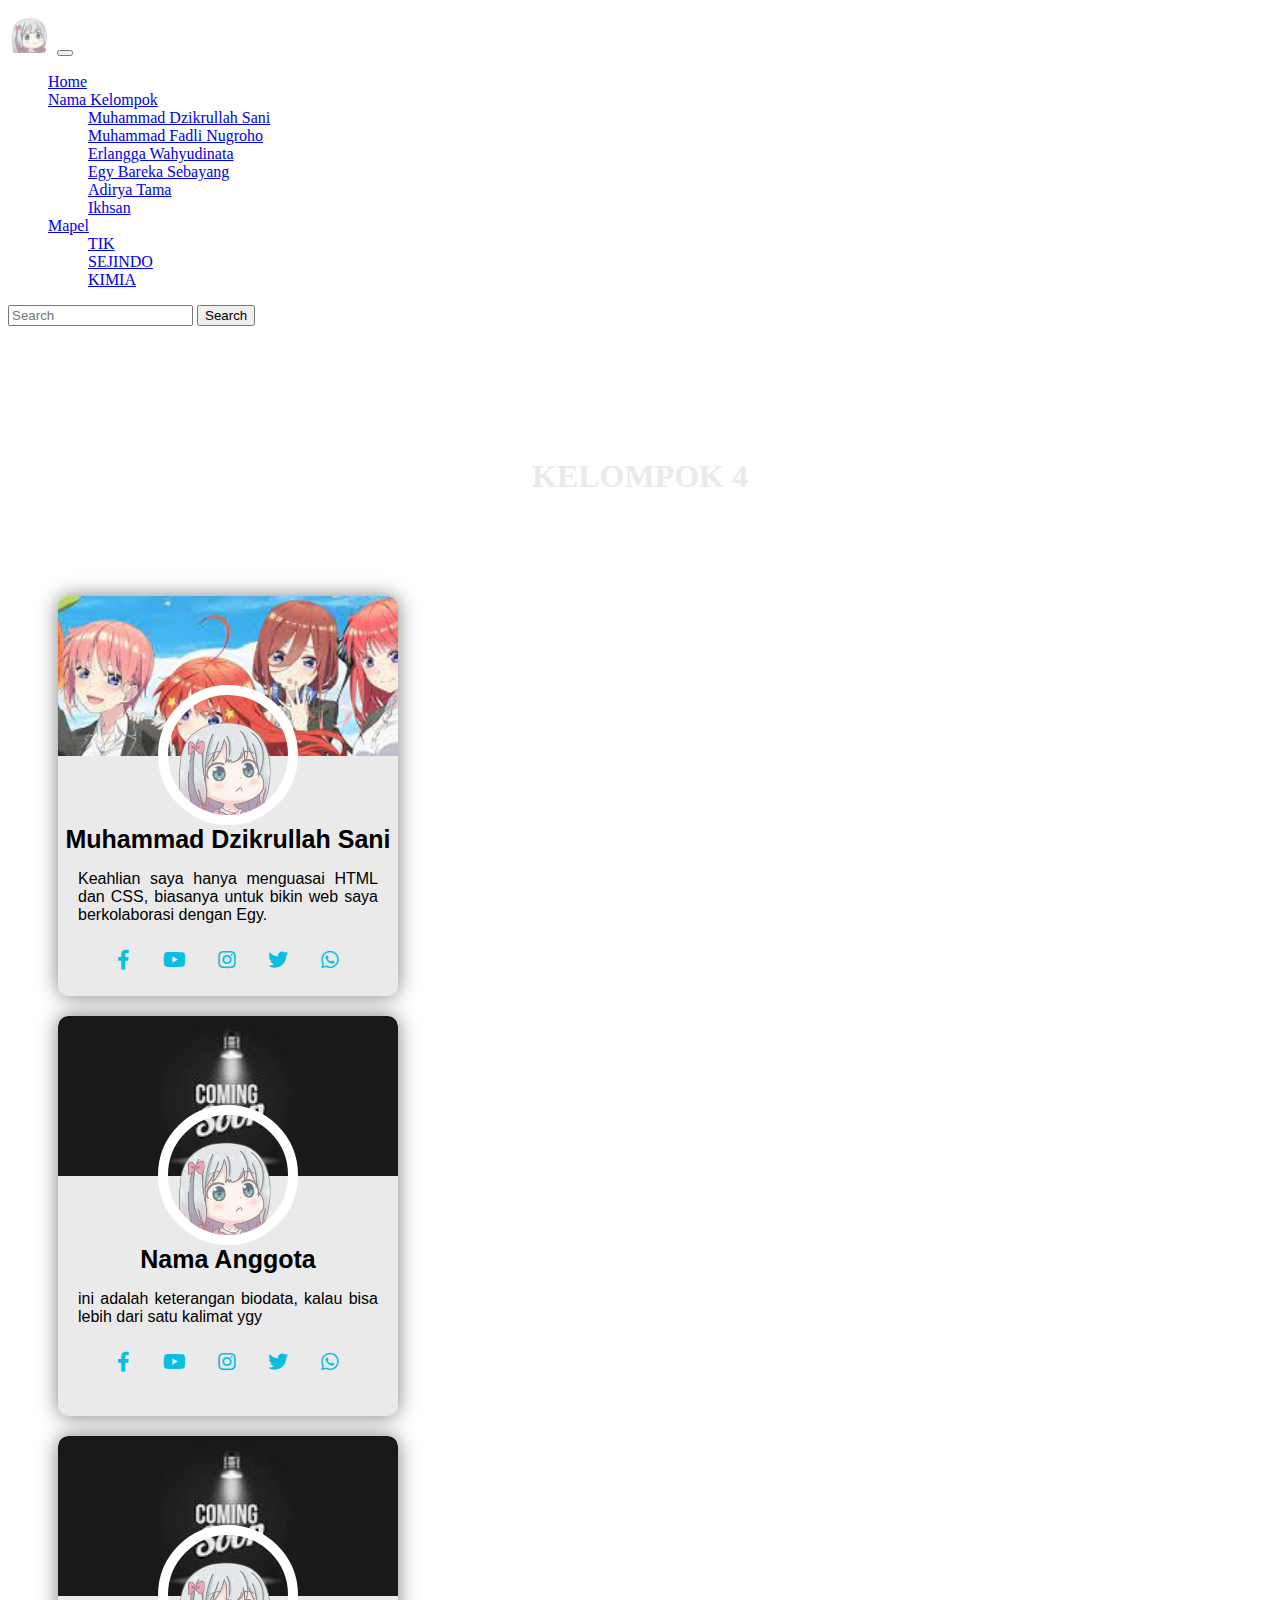
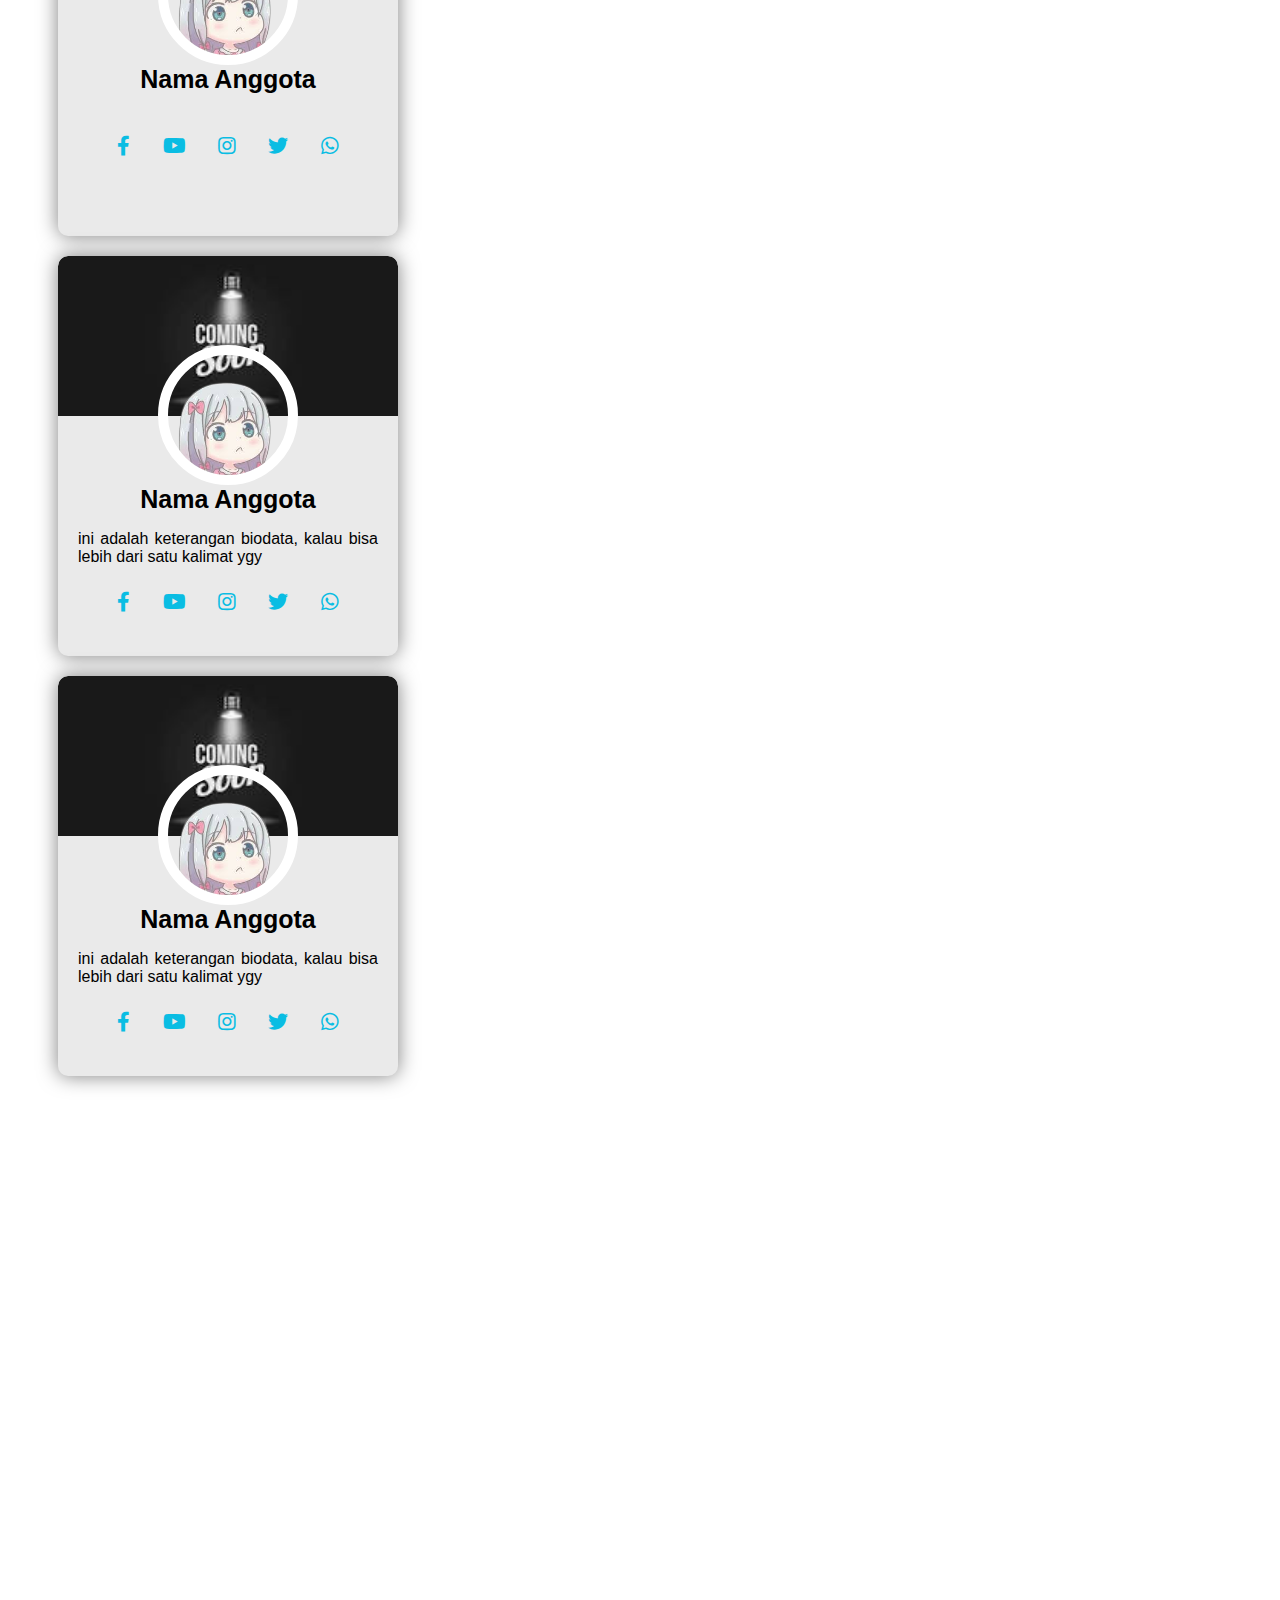
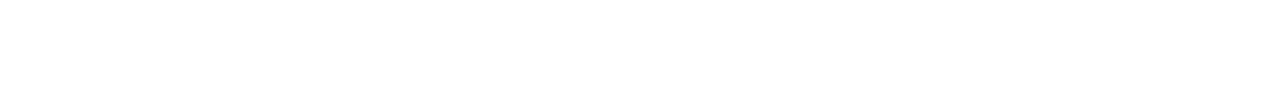
==== commit 565b0960: "testing" ====
--- a/index.html
+++ b/index.html
@@ -1,13 +1,15 @@
 <!DOCTYPE html>
 <html lang="en">
-
-<head>
-    <meta charset="UTF-8">
-    <meta http-equiv="X-UA-Compatible" content="IE=edge">
-    <meta name="viewport" content="width=device-width, initial-scale=1.0">
-    <link href="https://cdn.jsdelivr.net/npm/bootstrap@5.0.2/dist/css/bootstrap.min.css" rel="stylesheet"
+    
+    <head>
+        <meta charset="UTF-8">
+        <meta http-equiv="X-UA-Compatible" content="IE=edge">
+        <meta name="viewport" content="width=device-width, initial-scale=1.0">
+        <link href="https://cdn.jsdelivr.net/npm/bootstrap@5.0.2/dist/css/bootstrap.min.css" rel="stylesheet"
         integrity="sha384-EVSTQN3/azprG1Anm3QDgpJLIm9Nao0Yz1ztcQTwFspd3yD65VohhpuuCOmLASjC" crossorigin="anonymous">
-    <link rel="stylesheet" href="style.css" />
+        <link rel="stylesheet" href="card.css" />
+        <link rel="stylesheet" href="style.css">
+        <link rel="stylesheet" href="https://cdnjs.cloudflare.com/ajax/libs/font-awesome/5.12.1/css/all.min.css">
     <style>
         h1 {
             color: #eaeaea;
@@ -16,12 +18,13 @@
 
         .konten {
             height: 100px;
-            
-            padding-top: 300px;
-            
-        }
+
+            padding-top: 100px;
+
+        }
+
         .isikonten {
-            
+
             display: flex;
             justify-content: center;
             align-items: center;
@@ -38,50 +41,59 @@
             color: red;
             font-size: 50px;
         }
+
         .isi {
             text-align: center;
             font-size: 30px;
 
         }
+
+        .bodas {
+            color: white;
+        }
     </style>
-    <title>TIK</title>
+    <title>KELOMPOK 4</title>
+    <link rel="icon" type="image/x-icon" href="/aset/brand.png">
 </head>
 
 <body class="bg-dark">
-    <nav class="navbar navbar-expand-lg navbar-light bg-dark ">
+    <!-- nav s -->
+    <nav class="navbar navbar-expand-lg navbar-dark bodas bg-dark sticky-top">
         <div class="container-fluid">
-            <a class="navbar-brand" style="" href="#"><img class="foto" src="aset/brand.png"></a>
-            <button class="navbar-toggler" type="button" data-bs-toggle="collapse"
+            <a class="navbar-brand" style="" href="#"><img class="foto" src="/aset/brand.png"></a>
+            <button class="bodas navbar-toggler" type="button" data-bs-toggle="collapse"
                 data-bs-target="#navbarSupportedContent" aria-controls="navbarSupportedContent" aria-expanded="false"
                 aria-label="Toggle navigation">
-                <span class="navbar-toggler-icon"></span>
+                <span class="bodas navbar-toggler-icon"></span>
             </button>
-            <div class="collapse navbar-collapse" id="navbarSupportedContent">
+            <div class="bodas collapse navbar-collapse" id="navbarSupportedContent">
                 <ul class="navbar-nav me-auto mb-2 mb-lg-0">
                     <li class="nav-item">
-                        <a class="nav-link active text-light" aria-current="page" href="#">Home</a>
+                        <a class="nav-link active" aria-current="page" href="#">Home</a>
                     </li>
                     <li class="nav-item dropdown">
-                        <a class="nav-link dropdown-toggle text-light" href="#" id="navbarDropdown" role="button"
+                        <a class="nav-link dropdown-toggle " href="#" id="navbarDropdown" role="button"
                             data-bs-toggle="dropdown" aria-expanded="false">
                             Nama Kelompok
                         </a>
                         <ul class="dropdown-menu" aria-labelledby="navbarDropdown">
-                            <li><a class="dropdown-item" href="https://wa.me/6285695016390">Muhammad Dzikrullah Sani</a>
-                            </li>
+                            <li><a class="dropdown-item" href="tugas-individu/Sani/">Muhammad Dzikrullah Sani</a></li>
                             <li><a class="dropdown-item" href="#">Muhammad Fadli Nugroho</a></li>
                             <li><a class="dropdown-item" href="#">Erlangga Wahyudinata</a></li>
                             <li><a class="dropdown-item" href="#">Egy Bareka Sebayang</a></li>
                             <li><a class="dropdown-item" href="#">Adirya Tama</a></li>
+                            <li><a class="dropdown-item" href="#">Ikhsan</a></li>
                         </ul>
                     </li>
                     <li class="nav-item dropdown">
-                        <a class="nav-link dropdown-toggle text-light" href="#" id="navbarDropdown" role="button"
+                        <a class="nav-link dropdown-toggle " href="#" id="navbarDropdown" role="button"
                             data-bs-toggle="dropdown" aria-expanded="false">
                             Mapel
                         </a>
                         <ul class="dropdown-menu" aria-labelledby="navbarDropdown">
-                            <li><a class="dropdown-item" href="#">TIK</a></li>
+                            <li><a class="dropdown-item" href="/Mapel/TIK/">TIK</a></li>
+                            <li><a class="dropdown-item" href="/Mapel/SEJINDO/">SEJINDO</a></li>
+                            <li><a class="dropdown-item" href="/Mapel/KIMIA/">KIMIA</a></li>
                         </ul>
                     </li>
                 </ul>
@@ -92,55 +104,176 @@
             </div>
         </div>
     </nav>
+    <!-- nav e -->
     <!-- content -->
     <div class="konten">
         <div>
             <h1 class="isikonten">KELOMPOK 4</h1>
-
-        </div>
-        <div>
-            <h1 class="dissclaimer isikonten">DISCLAIMER!!!</h1>
-            
-        </div>
-        <div>
-            <h1 class="isi isikonten">WEB INI MENGGUNAKAN HTML CSS bootstrap lalu di masukan ke Google Site Sehingga banyak bug seperti layar tidak penuh, nav bar yang tidak optimal dan lain-lain. kenapa saya tidak membuat website dengan G site?, karena saya tidak ahli menggunakan G site dan sudah terbiasa menggunakan html.</h1>
-            
         </div>
     </div>
-    <br>
-    <br>
-    <br>
-    <br>
-    <br>
-    <br>
-    <br>
-    <br>
-    <br>
-    <br>
-    <br>
-    <br>
-    <br>
-    <br>
-    <br>
-    <br>
-    <br>
-    <br>
-    <br>
-    <br>
-    <br>
-    <br>
-    <br>
-    <br>
-    <br>
-    <br>
-    <br>
-    <br>
-    <br>
-    <br>
-    <br>
-    <br>
-    <br>
-    <br>
+
+<div  class="d-flex flex-wrap" style="
+padding-top: 50px; 
+padding-left: 20px; 
+padding-right: 20px; 
+align-items: center;
+justify-content: center; ">
+    <!--Profile card start-->
+        <div style="
+        padding-inline: 30px;
+        padding-top: 20px; 
+        ">     
+            <div class="card">
+              <div class="card-image">
+                <img src="aset/banner gotoubun.png" alt="">
+              </div>
+              <div class="profile-image">
+                <img src="aset/brand.png" alt="">
+              </div>
+              <div class="card-content">
+                <h3>Muhammad Dzikrullah Sani</h3>
+                <p>Keahlian saya hanya menguasai HTML dan CSS, biasanya untuk bikin web saya berkolaborasi dengan Egy.</p>
+              </div>
+              <div class="icons">
+                <a href="#" class="fab fa-facebook-f"></a>
+                <a href="#" class="fab fa-youtube"></a>
+                <a href="#" class="fab fa-instagram"></a>
+                <a href="#" class="fab fa-twitter"></a>
+                <a href="#" class="fab fa-whatsapp"></a>
+              </div>
+            </div>
+        </div>
+            <!--Profile card end-->
+        <div style="
+        padding-inline: 30px;
+        padding-top: 20px; 
+        ">     
+            <div class="card">
+              <div class="card-image">
+                <img src="aset/cooming.png" alt="">
+              </div>
+              <div class="profile-image">
+                <img src="aset/brand.png" alt="">
+              </div>
+              <div class="card-content">
+                <h3>Nama Anggota</h3>
+                <p>ini adalah keterangan biodata, kalau bisa lebih dari satu kalimat ygy</p>
+              </div>
+              <div class="icons">
+                <a href="#" class="fab fa-facebook-f"></a>
+                <a href="#" class="fab fa-youtube"></a>
+                <a href="#" class="fab fa-instagram"></a>
+                <a href="#" class="fab fa-twitter"></a>
+                <a href="#" class="fab fa-whatsapp"></a>
+              </div>
+            </div>
+        </div>
+            <!--Profile card end-->
+        <div style="
+        padding-inline: 30px;
+        padding-top: 20px; 
+        ">     
+            <div class="card">
+              <div class="card-image">
+                <img src="aset/cooming.png" alt="">
+              </div>
+              <div class="profile-image">
+                <img src="aset/brand.png" alt="">
+              </div>
+              <div class="card-content">
+                <h3>Nama Anggota</h3>
+                <p></p>
+              </div>
+              <div class="icons">
+                <a href="#" class="fab fa-facebook-f"></a>
+                <a href="#" class="fab fa-youtube"></a>
+                <a href="#" class="fab fa-instagram"></a>
+                <a href="#" class="fab fa-twitter"></a>
+                <a href="#" class="fab fa-whatsapp"></a>
+              </div>
+            </div>
+        </div>
+            <!--Profile card end-->
+        <div style="
+        padding-inline: 30px;
+        padding-top: 20px; 
+        ">     
+            <div class="card">
+              <div class="card-image">
+                <img src="aset/cooming.png" alt="">
+              </div>
+              <div class="profile-image">
+                <img src="aset/brand.png" alt="">
+              </div>
+              <div class="card-content">
+                <h3>Nama Anggota</h3>
+                <p>ini adalah keterangan biodata, kalau bisa lebih dari satu kalimat ygy</p>
+              </div>
+              <div class="icons">
+                <a href="#" class="fab fa-facebook-f"></a>
+                <a href="#" class="fab fa-youtube"></a>
+                <a href="#" class="fab fa-instagram"></a>
+                <a href="#" class="fab fa-twitter"></a>
+                <a href="#" class="fab fa-whatsapp"></a>
+              </div>
+            </div>
+        </div>
+            <!--Profile card end-->
+        <div style="
+        padding-inline: 30px;
+        padding-top: 20px; 
+        ">     
+            <div class="card">
+              <div class="card-image">
+                <img src="aset/cooming.png" alt="">
+              </div>
+              <div class="profile-image">
+                <img src="aset/brand.png" alt="">
+              </div>
+              <div class="card-content">
+                <h3>Nama Anggota</h3>
+                <p>ini adalah keterangan biodata, kalau bisa lebih dari satu kalimat ygy</p>
+              </div>
+              <div class="icons">
+                <a href="#" class="fab fa-facebook-f"></a>
+                <a href="#" class="fab fa-youtube"></a>
+                <a href="#" class="fab fa-instagram"></a>
+                <a href="#" class="fab fa-twitter"></a>
+                <a href="#" class="fab fa-whatsapp"></a>
+              </div>
+            </div>
+        </div>
+            <!--Profile card end-->
+</div>
+
+
+
+      
+    <br>
+    <br>
+    <br>
+    <br>
+    <br>
+    <br>
+    <br>
+    <br>
+    <br>
+    <br>
+    <br>
+    <br>
+    <br>
+    <br>
+    <br>
+    <br>
+    <br>
+    <br>
+    <br>
+    <br>
+    <br>
+    <br>
+    <br>
+    <br>
+    <br> <br> <br><br><br> <br><br><br><br><br>
 
 
     <!-- JS SCRIPT -->
--- a/card.css
+++ b/card.css
@@ -0,0 +1,81 @@
+/* body{
+    margin: 0;
+    padding: 0;
+    height: 100vh;
+    justify-content: center;
+    align-items: center;
+    display: flex;
+    background: #eee;
+  } */
+  
+  .card{
+    font-family: "Candara", sans-serif;
+    width: 340px;
+    height: 400px; 
+    overflow: hidden;
+    background: #eaeaea;
+    border-radius: 10px;
+    box-shadow: 0 0 20px rgba(0, 0, 0, 0.5);
+    display: flex;
+    flex-direction: column;
+  }
+  
+  .card-image img{
+    width: 100%;
+    height: 160px;
+    border-top-left-radius: 10px;
+    border-top-right-radius: 10px;
+    object-fit: cover;
+  }
+  
+  .profile-image img{
+    z-index: 1;
+    width: 120px;
+    height: 120px;
+    position: relative;
+    margin-top: -75px;
+    display: block;
+    margin-left: auto;
+    margin-right: auto;
+    border-radius: 100px;
+    border: 10px solid #fff;
+    transition-duration: 0.4s;
+    transition-property: transform;
+  }
+  
+  .profile-image img:hover{
+    transform: scale(1.1);
+  }
+  
+  .card-content h3{
+    font-size: 25px;
+    text-align: center;
+    margin: 0;
+  }
+  
+  .card-content p{
+    font-size: 16px;
+    text-align: justify;
+    padding: 0 20px 5px 20px;
+  }
+  
+  .icons{
+    text-align: center;
+    padding-top: 5px;
+    padding-bottom: 30px;
+  }
+  
+  .icons a{
+    text-decoration: none;
+    font-size: 20px;
+    color: #0ABDE3;
+    padding: 0 14px;
+    transition-duration: 0.4s;
+    transition-property: transform;
+  }
+  
+  .icons a:hover{
+    color: #000;
+    transform: scale(1.5);
+  }
+        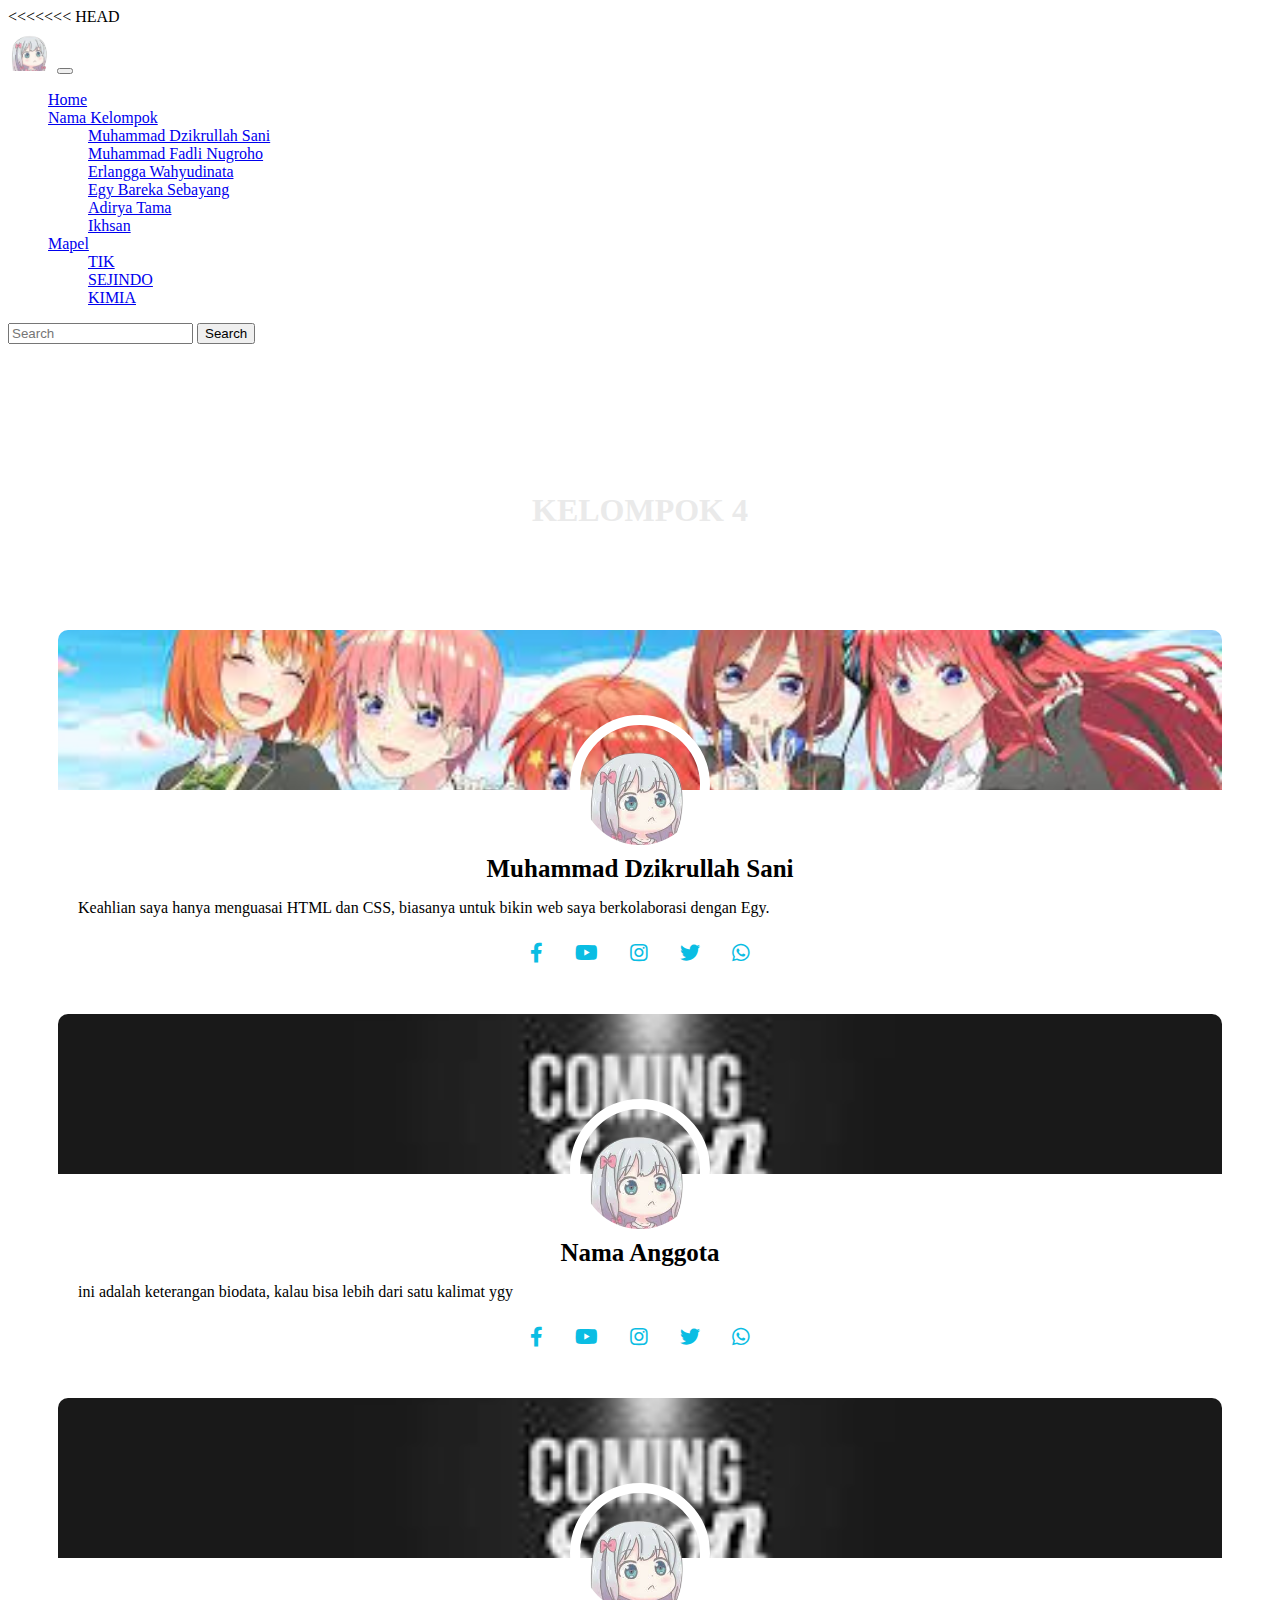
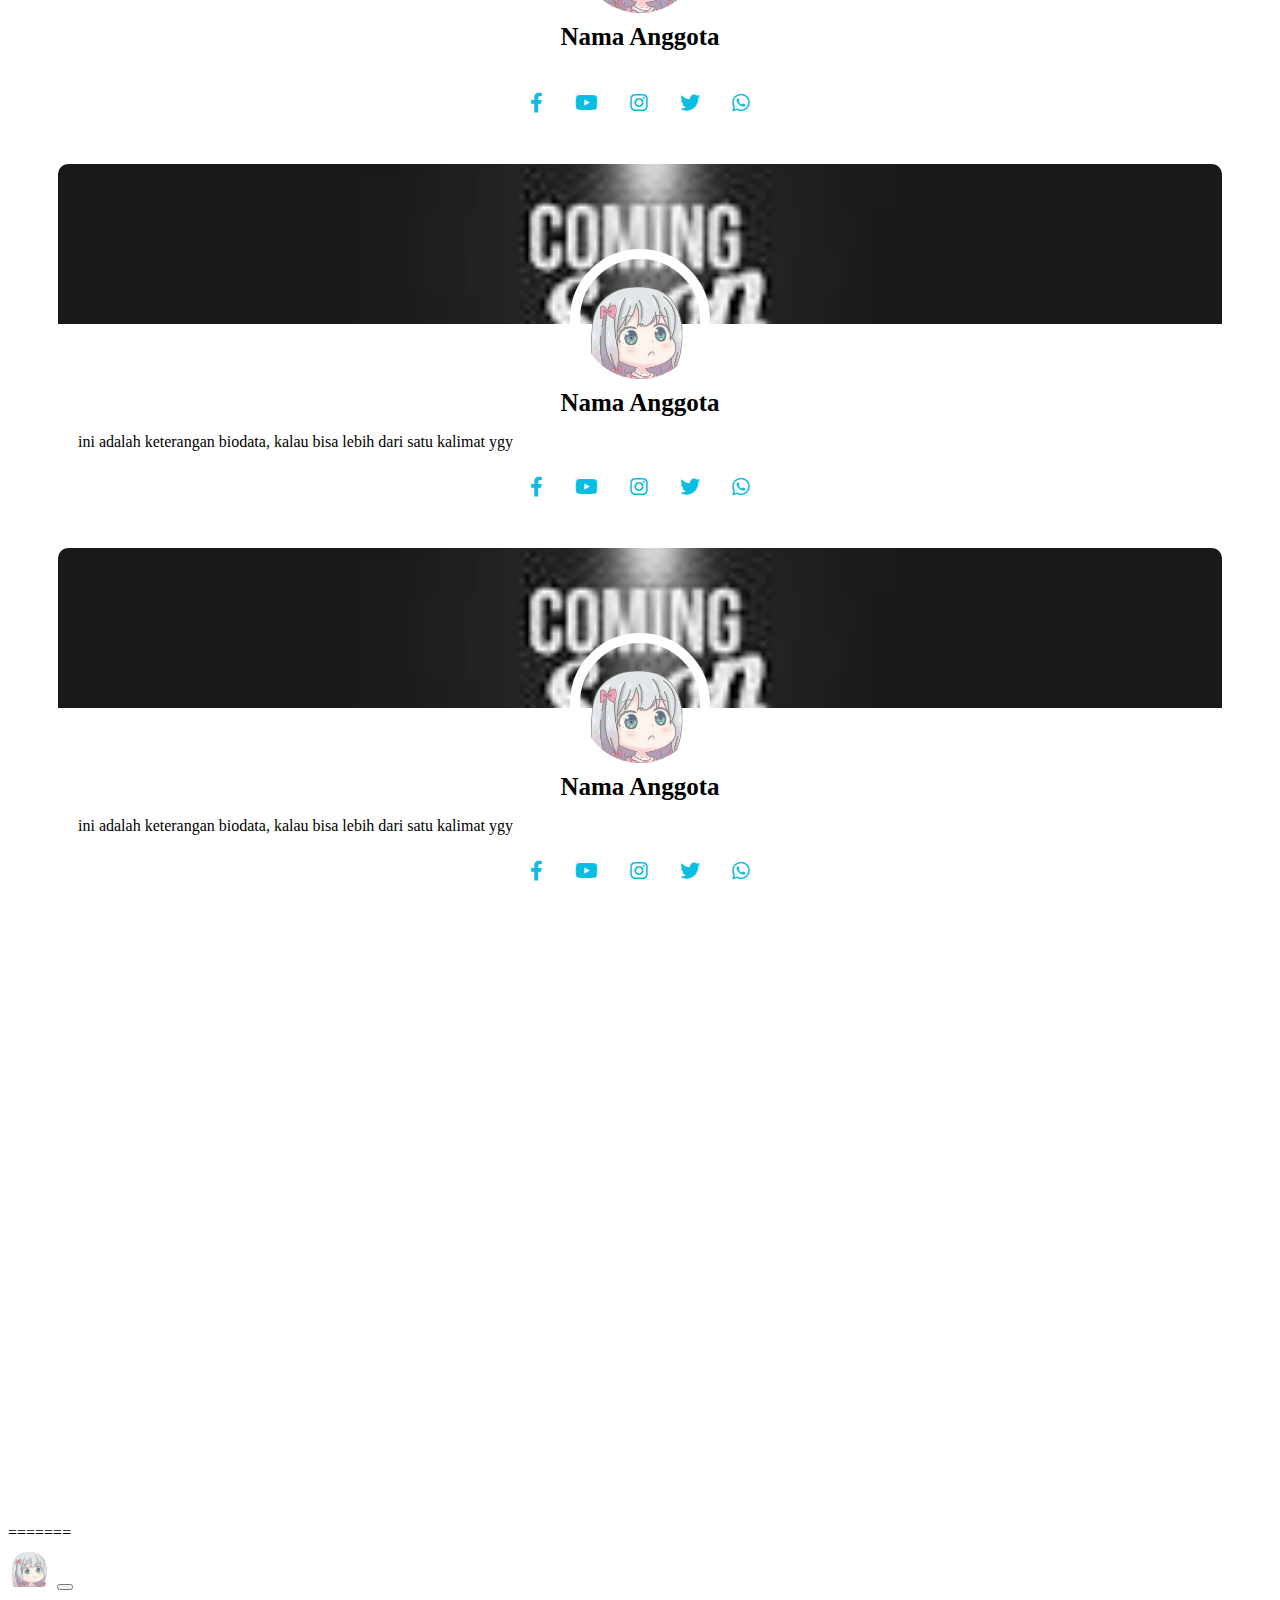
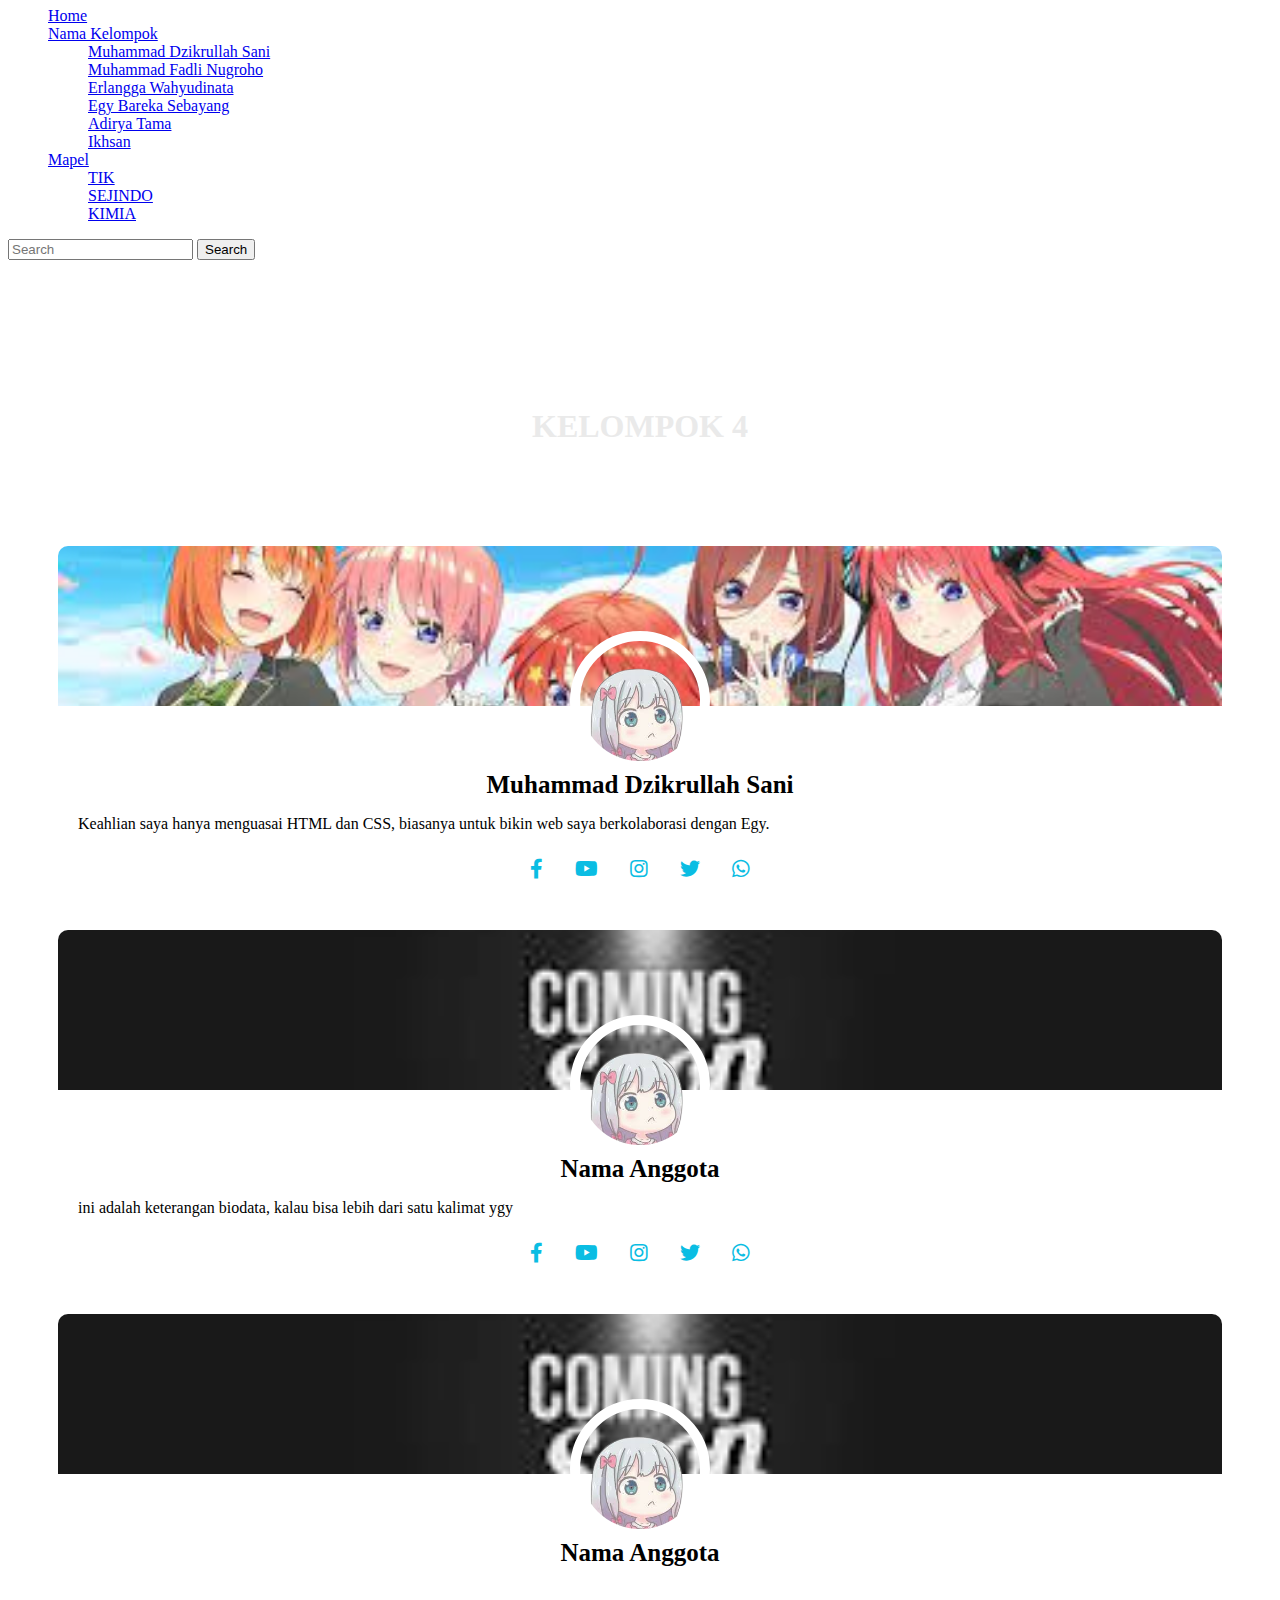
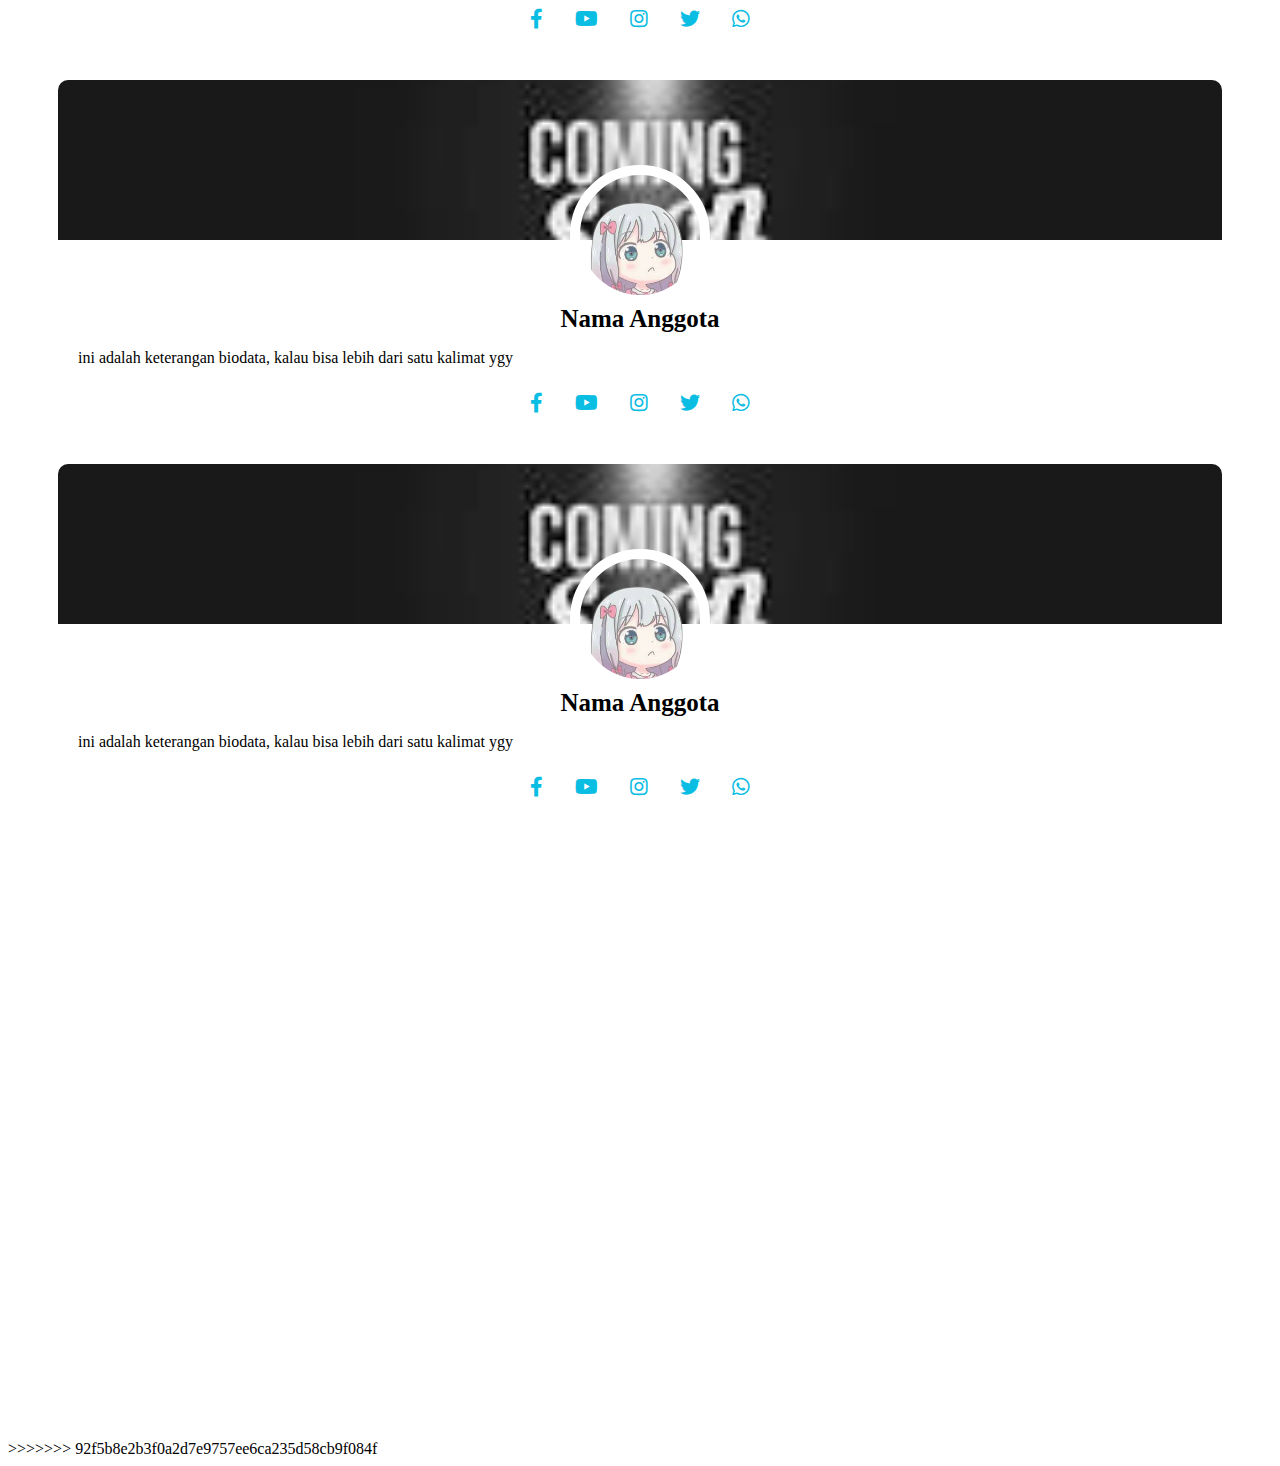
==== commit 30013302: "coba" ====
--- a/index.html
+++ b/index.html
@@ -1,3 +1,4 @@
+<<<<<<< HEAD
 <!DOCTYPE html>
 <html lang="en">
     
@@ -282,4 +283,290 @@
         crossorigin="anonymous"></script>
 </body>
 
+=======
+<!DOCTYPE html>
+<html lang="en">
+    
+    <head>
+        <meta charset="UTF-8">
+        <meta http-equiv="X-UA-Compatible" content="IE=edge">
+        <meta name="viewport" content="width=device-width, initial-scale=1.0">
+        <link href="https://cdn.jsdelivr.net/npm/bootstrap@5.0.2/dist/css/bootstrap.min.css" rel="stylesheet"
+        integrity="sha384-EVSTQN3/azprG1Anm3QDgpJLIm9Nao0Yz1ztcQTwFspd3yD65VohhpuuCOmLASjC" crossorigin="anonymous">
+        <link rel="stylesheet" href="card.css" />
+        <link rel="stylesheet" href="style.css">
+        <link rel="stylesheet" href="https://cdnjs.cloudflare.com/ajax/libs/font-awesome/5.12.1/css/all.min.css">
+    <style>
+        h1 {
+            color: #eaeaea;
+            /* padding-top: 500px; */
+        }
+
+        .konten {
+            height: 100px;
+
+            padding-top: 100px;
+
+        }
+
+        .isikonten {
+
+            display: flex;
+            justify-content: center;
+            align-items: center;
+        }
+
+        .foto {
+            height: 45PX;
+            width: 45PX;
+            /* padding: 0; */
+            /* background-color: red; */
+        }
+
+        .dissclaimer {
+            color: red;
+            font-size: 50px;
+        }
+
+        .isi {
+            text-align: center;
+            font-size: 30px;
+
+        }
+
+        .bodas {
+            color: white;
+        }
+    </style>
+    <title>KELOMPOK 4</title>
+    <link rel="icon" type="image/x-icon" href="/aset/brand.png">
+</head>
+
+<body class="bg-dark">
+    <!-- nav s -->
+    <nav class="navbar navbar-expand-lg navbar-dark bodas bg-dark sticky-top">
+        <div class="container-fluid">
+            <a class="navbar-brand" style="" href="#"><img class="foto" src="/aset/brand.png"></a>
+            <button class="bodas navbar-toggler" type="button" data-bs-toggle="collapse"
+                data-bs-target="#navbarSupportedContent" aria-controls="navbarSupportedContent" aria-expanded="false"
+                aria-label="Toggle navigation">
+                <span class="bodas navbar-toggler-icon"></span>
+            </button>
+            <div class="bodas collapse navbar-collapse" id="navbarSupportedContent">
+                <ul class="navbar-nav me-auto mb-2 mb-lg-0">
+                    <li class="nav-item">
+                        <a class="nav-link active" aria-current="page" href="#">Home</a>
+                    </li>
+                    <li class="nav-item dropdown">
+                        <a class="nav-link dropdown-toggle " href="#" id="navbarDropdown" role="button"
+                            data-bs-toggle="dropdown" aria-expanded="false">
+                            Nama Kelompok
+                        </a>
+                        <ul class="dropdown-menu" aria-labelledby="navbarDropdown">
+                            <li><a class="dropdown-item" href="https://wa.me/6285695016390">Muhammad Dzikrullah Sani</a></li>
+                            <li><a class="dropdown-item" href="#">Muhammad Fadli Nugroho</a></li>
+                            <li><a class="dropdown-item" href="#">Erlangga Wahyudinata</a></li>
+                            <li><a class="dropdown-item" href="#">Egy Bareka Sebayang</a></li>
+                            <li><a class="dropdown-item" href="#">Adirya Tama</a></li>
+                            <li><a class="dropdown-item" href="#">Ikhsan</a></li>
+                        </ul>
+                    </li>
+                    <li class="nav-item dropdown">
+                        <a class="nav-link dropdown-toggle " href="#" id="navbarDropdown" role="button"
+                            data-bs-toggle="dropdown" aria-expanded="false">
+                            Mapel
+                        </a>
+                        <ul class="dropdown-menu" aria-labelledby="navbarDropdown">
+                            <li><a class="dropdown-item" href="/Mapel/TIK/">TIK</a></li>
+                            <li><a class="dropdown-item" href="/Mapel/SEJINDO/">SEJINDO</a></li>
+                            <li><a class="dropdown-item" href="/Mapel/KIMIA/">KIMIA</a></li>
+                        </ul>
+                    </li>
+                </ul>
+                <form class="d-flex">
+                    <input class="form-control me-2" type="search" placeholder="Search" aria-label="Search">
+                    <button class="btn btn-outline-success" type="submit">Search</button>
+                </form>
+            </div>
+        </div>
+    </nav>
+    <!-- nav e -->
+    <!-- content -->
+    <div class="konten">
+        <div>
+            <h1 class="isikonten">KELOMPOK 4</h1>
+        </div>
+    </div>
+
+<div  class="d-flex flex-wrap" style="
+padding-top: 50px; 
+padding-left: 20px; 
+padding-right: 20px; 
+align-items: center;
+justify-content: center; ">
+    <!--Profile card start-->
+        <div style="
+        padding-inline: 30px;
+        padding-top: 20px; 
+        ">     
+            <div class="card">
+              <div class="card-image">
+                <img src="aset/banner gotoubun.png" alt="">
+              </div>
+              <div class="profile-image">
+                <img src="aset/brand.png" alt="">
+              </div>
+              <div class="card-content">
+                <h3>Muhammad Dzikrullah Sani</h3>
+                <p>Keahlian saya hanya menguasai HTML dan CSS, biasanya untuk bikin web saya berkolaborasi dengan Egy.</p>
+              </div>
+              <div class="icons">
+                <a href="#" class="fab fa-facebook-f"></a>
+                <a href="#" class="fab fa-youtube"></a>
+                <a href="#" class="fab fa-instagram"></a>
+                <a href="#" class="fab fa-twitter"></a>
+                <a href="#" class="fab fa-whatsapp"></a>
+              </div>
+            </div>
+        </div>
+            <!--Profile card end-->
+        <div style="
+        padding-inline: 30px;
+        padding-top: 20px; 
+        ">     
+            <div class="card">
+              <div class="card-image">
+                <img src="aset/cooming.png" alt="">
+              </div>
+              <div class="profile-image">
+                <img src="aset/brand.png" alt="">
+              </div>
+              <div class="card-content">
+                <h3>Nama Anggota</h3>
+                <p>ini adalah keterangan biodata, kalau bisa lebih dari satu kalimat ygy</p>
+              </div>
+              <div class="icons">
+                <a href="#" class="fab fa-facebook-f"></a>
+                <a href="#" class="fab fa-youtube"></a>
+                <a href="#" class="fab fa-instagram"></a>
+                <a href="#" class="fab fa-twitter"></a>
+                <a href="#" class="fab fa-whatsapp"></a>
+              </div>
+            </div>
+        </div>
+            <!--Profile card end-->
+        <div style="
+        padding-inline: 30px;
+        padding-top: 20px; 
+        ">     
+            <div class="card">
+              <div class="card-image">
+                <img src="aset/cooming.png" alt="">
+              </div>
+              <div class="profile-image">
+                <img src="aset/brand.png" alt="">
+              </div>
+              <div class="card-content">
+                <h3>Nama Anggota</h3>
+                <p></p>
+              </div>
+              <div class="icons">
+                <a href="#" class="fab fa-facebook-f"></a>
+                <a href="#" class="fab fa-youtube"></a>
+                <a href="#" class="fab fa-instagram"></a>
+                <a href="#" class="fab fa-twitter"></a>
+                <a href="#" class="fab fa-whatsapp"></a>
+              </div>
+            </div>
+        </div>
+            <!--Profile card end-->
+        <div style="
+        padding-inline: 30px;
+        padding-top: 20px; 
+        ">     
+            <div class="card">
+              <div class="card-image">
+                <img src="aset/cooming.png" alt="">
+              </div>
+              <div class="profile-image">
+                <img src="aset/brand.png" alt="">
+              </div>
+              <div class="card-content">
+                <h3>Nama Anggota</h3>
+                <p>ini adalah keterangan biodata, kalau bisa lebih dari satu kalimat ygy</p>
+              </div>
+              <div class="icons">
+                <a href="#" class="fab fa-facebook-f"></a>
+                <a href="#" class="fab fa-youtube"></a>
+                <a href="#" class="fab fa-instagram"></a>
+                <a href="#" class="fab fa-twitter"></a>
+                <a href="#" class="fab fa-whatsapp"></a>
+              </div>
+            </div>
+        </div>
+            <!--Profile card end-->
+        <div style="
+        padding-inline: 30px;
+        padding-top: 20px; 
+        ">     
+            <div class="card">
+              <div class="card-image">
+                <img src="aset/cooming.png" alt="">
+              </div>
+              <div class="profile-image">
+                <img src="aset/brand.png" alt="">
+              </div>
+              <div class="card-content">
+                <h3>Nama Anggota</h3>
+                <p>ini adalah keterangan biodata, kalau bisa lebih dari satu kalimat ygy</p>
+              </div>
+              <div class="icons">
+                <a href="#" class="fab fa-facebook-f"></a>
+                <a href="#" class="fab fa-youtube"></a>
+                <a href="#" class="fab fa-instagram"></a>
+                <a href="#" class="fab fa-twitter"></a>
+                <a href="#" class="fab fa-whatsapp"></a>
+              </div>
+            </div>
+        </div>
+            <!--Profile card end-->
+</div>
+
+
+
+      
+    <br>
+    <br>
+    <br>
+    <br>
+    <br>
+    <br>
+    <br>
+    <br>
+    <br>
+    <br>
+    <br>
+    <br>
+    <br>
+    <br>
+    <br>
+    <br>
+    <br>
+    <br>
+    <br>
+    <br>
+    <br>
+    <br>
+    <br>
+    <br>
+    <br> <br> <br><br><br> <br><br><br><br><br>
+
+
+    <!-- JS SCRIPT -->
+    <script src="https://cdn.jsdelivr.net/npm/bootstrap@5.0.2/dist/js/bootstrap.bundle.min.js"
+        integrity="sha384-MrcW6ZMFYlzcLA8Nl+NtUVF0sA7MsXsP1UyJoMp4YLEuNSfAP+JcXn/tWtIaxVXM"
+        crossorigin="anonymous"></script>
+</body>
+
+>>>>>>> 92f5b8e2b3f0a2d7e9757ee6ca235d58cb9f084f
 </html>--- a/card.css
+++ b/card.css
@@ -1,3 +1,4 @@
+<<<<<<< HEAD
 /* body{
     margin: 0;
     padding: 0;
@@ -78,4 +79,86 @@
     color: #000;
     transform: scale(1.5);
   }
+=======
+/* body{
+    margin: 0;
+    padding: 0;
+    height: 100vh;
+    justify-content: center;
+    align-items: center;
+    display: flex;
+    background: #eee;
+  } */
+  
+  .card{
+    font-family: "Candara", sans-serif;
+    width: 340px;
+    height: 400px; 
+    overflow: hidden;
+    background: #eaeaea;
+    border-radius: 10px;
+    box-shadow: 0 0 20px rgba(0, 0, 0, 0.5);
+    display: flex;
+    flex-direction: column;
+  }
+  
+  .card-image img{
+    width: 100%;
+    height: 160px;
+    border-top-left-radius: 10px;
+    border-top-right-radius: 10px;
+    object-fit: cover;
+  }
+  
+  .profile-image img{
+    z-index: 1;
+    width: 120px;
+    height: 120px;
+    position: relative;
+    margin-top: -75px;
+    display: block;
+    margin-left: auto;
+    margin-right: auto;
+    border-radius: 100px;
+    border: 10px solid #fff;
+    transition-duration: 0.4s;
+    transition-property: transform;
+  }
+  
+  .profile-image img:hover{
+    transform: scale(1.1);
+  }
+  
+  .card-content h3{
+    font-size: 25px;
+    text-align: center;
+    margin: 0;
+  }
+  
+  .card-content p{
+    font-size: 16px;
+    text-align: justify;
+    padding: 0 20px 5px 20px;
+  }
+  
+  .icons{
+    text-align: center;
+    padding-top: 5px;
+    padding-bottom: 30px;
+  }
+  
+  .icons a{
+    text-decoration: none;
+    font-size: 20px;
+    color: #0ABDE3;
+    padding: 0 14px;
+    transition-duration: 0.4s;
+    transition-property: transform;
+  }
+  
+  .icons a:hover{
+    color: #000;
+    transform: scale(1.5);
+  }
+>>>>>>> 92f5b8e2b3f0a2d7e9757ee6ca235d58cb9f084f
         --- a/card.css
+++ b/card.css
@@ -1,3 +1,4 @@
+<<<<<<< HEAD
 /* body{
     margin: 0;
     padding: 0;
@@ -78,4 +79,86 @@
     color: #000;
     transform: scale(1.5);
   }
+=======
+/* body{
+    margin: 0;
+    padding: 0;
+    height: 100vh;
+    justify-content: center;
+    align-items: center;
+    display: flex;
+    background: #eee;
+  } */
+  
+  .card{
+    font-family: "Candara", sans-serif;
+    width: 340px;
+    height: 400px; 
+    overflow: hidden;
+    background: #eaeaea;
+    border-radius: 10px;
+    box-shadow: 0 0 20px rgba(0, 0, 0, 0.5);
+    display: flex;
+    flex-direction: column;
+  }
+  
+  .card-image img{
+    width: 100%;
+    height: 160px;
+    border-top-left-radius: 10px;
+    border-top-right-radius: 10px;
+    object-fit: cover;
+  }
+  
+  .profile-image img{
+    z-index: 1;
+    width: 120px;
+    height: 120px;
+    position: relative;
+    margin-top: -75px;
+    display: block;
+    margin-left: auto;
+    margin-right: auto;
+    border-radius: 100px;
+    border: 10px solid #fff;
+    transition-duration: 0.4s;
+    transition-property: transform;
+  }
+  
+  .profile-image img:hover{
+    transform: scale(1.1);
+  }
+  
+  .card-content h3{
+    font-size: 25px;
+    text-align: center;
+    margin: 0;
+  }
+  
+  .card-content p{
+    font-size: 16px;
+    text-align: justify;
+    padding: 0 20px 5px 20px;
+  }
+  
+  .icons{
+    text-align: center;
+    padding-top: 5px;
+    padding-bottom: 30px;
+  }
+  
+  .icons a{
+    text-decoration: none;
+    font-size: 20px;
+    color: #0ABDE3;
+    padding: 0 14px;
+    transition-duration: 0.4s;
+    transition-property: transform;
+  }
+  
+  .icons a:hover{
+    color: #000;
+    transform: scale(1.5);
+  }
+>>>>>>> 92f5b8e2b3f0a2d7e9757ee6ca235d58cb9f084f
         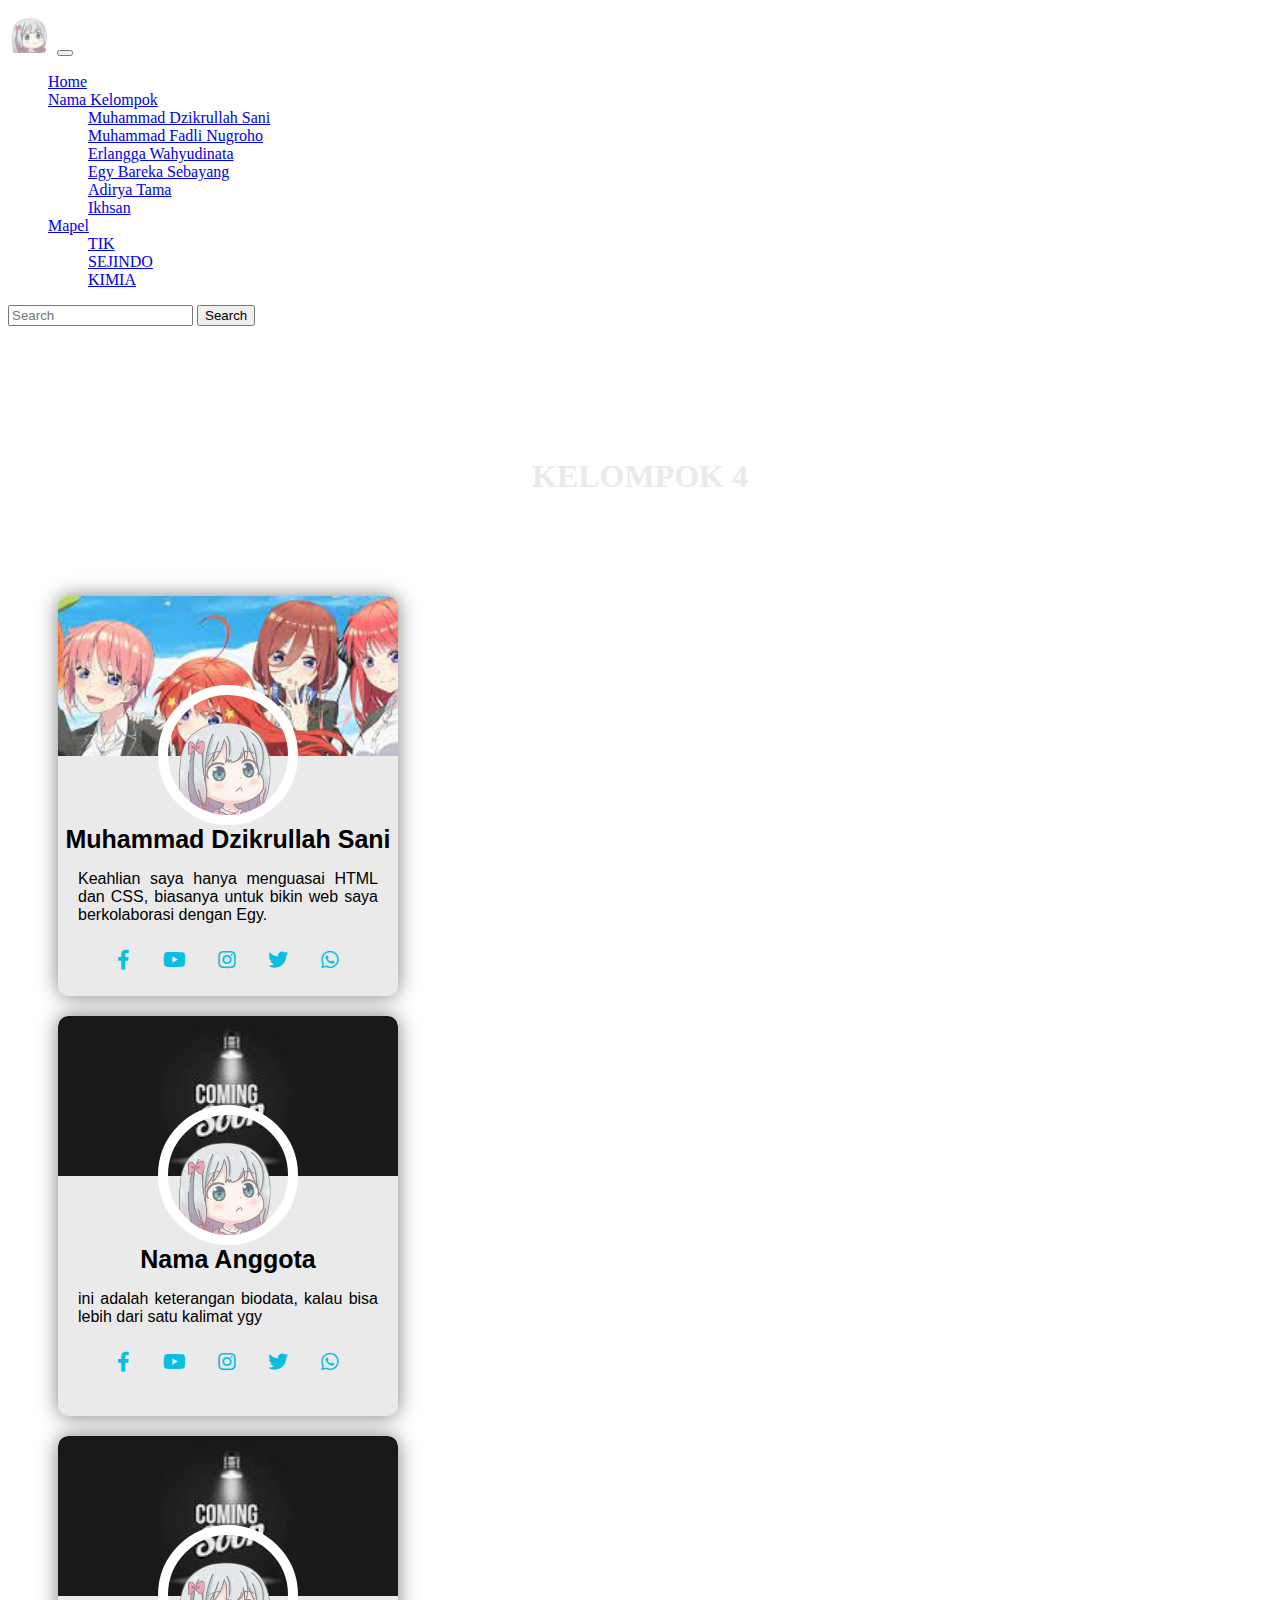
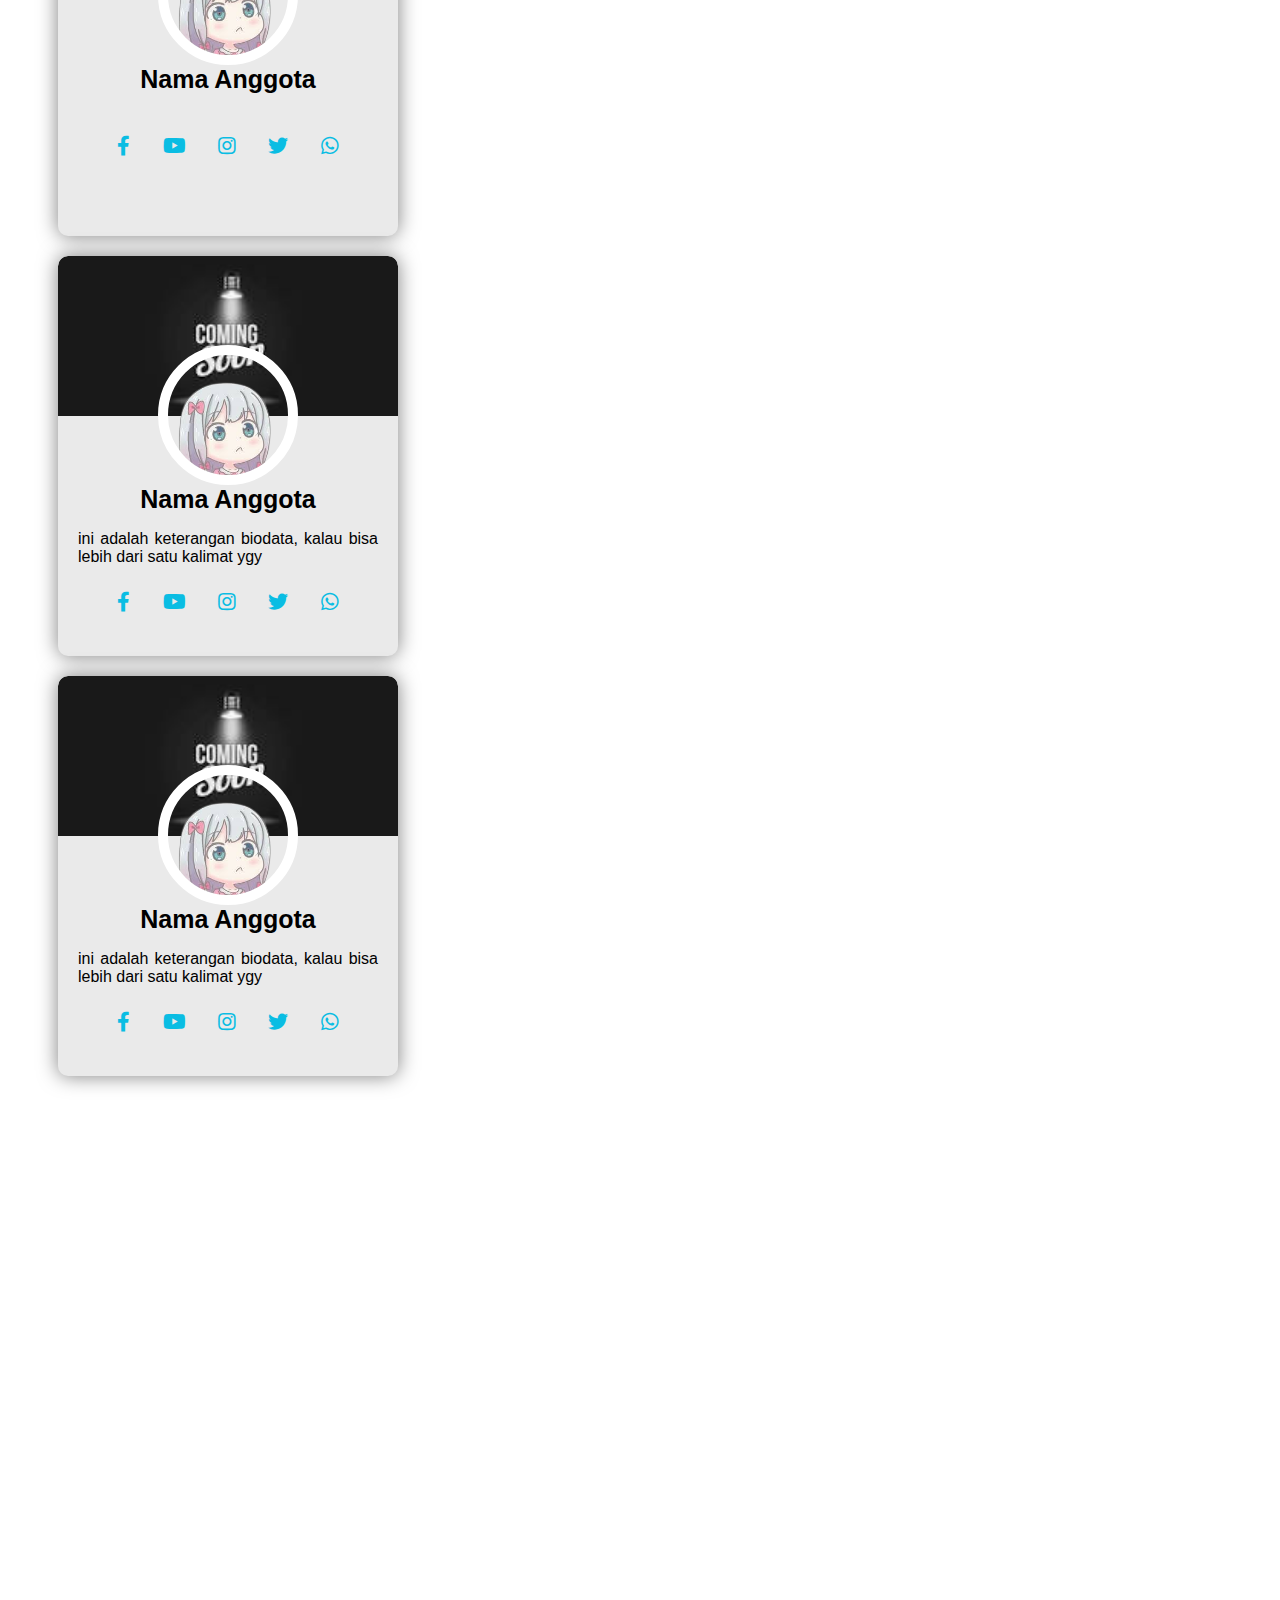
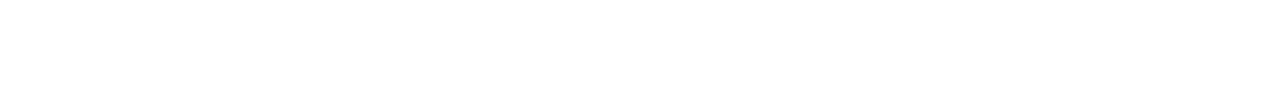
==== commit 8dadd435: "nyoba" ====
--- a/index.html
+++ b/index.html
@@ -1,4 +1,3 @@
-<<<<<<< HEAD
 <!DOCTYPE html>
 <html lang="en">
     
@@ -283,290 +282,4 @@
         crossorigin="anonymous"></script>
 </body>
 
-=======
-<!DOCTYPE html>
-<html lang="en">
-    
-    <head>
-        <meta charset="UTF-8">
-        <meta http-equiv="X-UA-Compatible" content="IE=edge">
-        <meta name="viewport" content="width=device-width, initial-scale=1.0">
-        <link href="https://cdn.jsdelivr.net/npm/bootstrap@5.0.2/dist/css/bootstrap.min.css" rel="stylesheet"
-        integrity="sha384-EVSTQN3/azprG1Anm3QDgpJLIm9Nao0Yz1ztcQTwFspd3yD65VohhpuuCOmLASjC" crossorigin="anonymous">
-        <link rel="stylesheet" href="card.css" />
-        <link rel="stylesheet" href="style.css">
-        <link rel="stylesheet" href="https://cdnjs.cloudflare.com/ajax/libs/font-awesome/5.12.1/css/all.min.css">
-    <style>
-        h1 {
-            color: #eaeaea;
-            /* padding-top: 500px; */
-        }
-
-        .konten {
-            height: 100px;
-
-            padding-top: 100px;
-
-        }
-
-        .isikonten {
-
-            display: flex;
-            justify-content: center;
-            align-items: center;
-        }
-
-        .foto {
-            height: 45PX;
-            width: 45PX;
-            /* padding: 0; */
-            /* background-color: red; */
-        }
-
-        .dissclaimer {
-            color: red;
-            font-size: 50px;
-        }
-
-        .isi {
-            text-align: center;
-            font-size: 30px;
-
-        }
-
-        .bodas {
-            color: white;
-        }
-    </style>
-    <title>KELOMPOK 4</title>
-    <link rel="icon" type="image/x-icon" href="/aset/brand.png">
-</head>
-
-<body class="bg-dark">
-    <!-- nav s -->
-    <nav class="navbar navbar-expand-lg navbar-dark bodas bg-dark sticky-top">
-        <div class="container-fluid">
-            <a class="navbar-brand" style="" href="#"><img class="foto" src="/aset/brand.png"></a>
-            <button class="bodas navbar-toggler" type="button" data-bs-toggle="collapse"
-                data-bs-target="#navbarSupportedContent" aria-controls="navbarSupportedContent" aria-expanded="false"
-                aria-label="Toggle navigation">
-                <span class="bodas navbar-toggler-icon"></span>
-            </button>
-            <div class="bodas collapse navbar-collapse" id="navbarSupportedContent">
-                <ul class="navbar-nav me-auto mb-2 mb-lg-0">
-                    <li class="nav-item">
-                        <a class="nav-link active" aria-current="page" href="#">Home</a>
-                    </li>
-                    <li class="nav-item dropdown">
-                        <a class="nav-link dropdown-toggle " href="#" id="navbarDropdown" role="button"
-                            data-bs-toggle="dropdown" aria-expanded="false">
-                            Nama Kelompok
-                        </a>
-                        <ul class="dropdown-menu" aria-labelledby="navbarDropdown">
-                            <li><a class="dropdown-item" href="https://wa.me/6285695016390">Muhammad Dzikrullah Sani</a></li>
-                            <li><a class="dropdown-item" href="#">Muhammad Fadli Nugroho</a></li>
-                            <li><a class="dropdown-item" href="#">Erlangga Wahyudinata</a></li>
-                            <li><a class="dropdown-item" href="#">Egy Bareka Sebayang</a></li>
-                            <li><a class="dropdown-item" href="#">Adirya Tama</a></li>
-                            <li><a class="dropdown-item" href="#">Ikhsan</a></li>
-                        </ul>
-                    </li>
-                    <li class="nav-item dropdown">
-                        <a class="nav-link dropdown-toggle " href="#" id="navbarDropdown" role="button"
-                            data-bs-toggle="dropdown" aria-expanded="false">
-                            Mapel
-                        </a>
-                        <ul class="dropdown-menu" aria-labelledby="navbarDropdown">
-                            <li><a class="dropdown-item" href="/Mapel/TIK/">TIK</a></li>
-                            <li><a class="dropdown-item" href="/Mapel/SEJINDO/">SEJINDO</a></li>
-                            <li><a class="dropdown-item" href="/Mapel/KIMIA/">KIMIA</a></li>
-                        </ul>
-                    </li>
-                </ul>
-                <form class="d-flex">
-                    <input class="form-control me-2" type="search" placeholder="Search" aria-label="Search">
-                    <button class="btn btn-outline-success" type="submit">Search</button>
-                </form>
-            </div>
-        </div>
-    </nav>
-    <!-- nav e -->
-    <!-- content -->
-    <div class="konten">
-        <div>
-            <h1 class="isikonten">KELOMPOK 4</h1>
-        </div>
-    </div>
-
-<div  class="d-flex flex-wrap" style="
-padding-top: 50px; 
-padding-left: 20px; 
-padding-right: 20px; 
-align-items: center;
-justify-content: center; ">
-    <!--Profile card start-->
-        <div style="
-        padding-inline: 30px;
-        padding-top: 20px; 
-        ">     
-            <div class="card">
-              <div class="card-image">
-                <img src="aset/banner gotoubun.png" alt="">
-              </div>
-              <div class="profile-image">
-                <img src="aset/brand.png" alt="">
-              </div>
-              <div class="card-content">
-                <h3>Muhammad Dzikrullah Sani</h3>
-                <p>Keahlian saya hanya menguasai HTML dan CSS, biasanya untuk bikin web saya berkolaborasi dengan Egy.</p>
-              </div>
-              <div class="icons">
-                <a href="#" class="fab fa-facebook-f"></a>
-                <a href="#" class="fab fa-youtube"></a>
-                <a href="#" class="fab fa-instagram"></a>
-                <a href="#" class="fab fa-twitter"></a>
-                <a href="#" class="fab fa-whatsapp"></a>
-              </div>
-            </div>
-        </div>
-            <!--Profile card end-->
-        <div style="
-        padding-inline: 30px;
-        padding-top: 20px; 
-        ">     
-            <div class="card">
-              <div class="card-image">
-                <img src="aset/cooming.png" alt="">
-              </div>
-              <div class="profile-image">
-                <img src="aset/brand.png" alt="">
-              </div>
-              <div class="card-content">
-                <h3>Nama Anggota</h3>
-                <p>ini adalah keterangan biodata, kalau bisa lebih dari satu kalimat ygy</p>
-              </div>
-              <div class="icons">
-                <a href="#" class="fab fa-facebook-f"></a>
-                <a href="#" class="fab fa-youtube"></a>
-                <a href="#" class="fab fa-instagram"></a>
-                <a href="#" class="fab fa-twitter"></a>
-                <a href="#" class="fab fa-whatsapp"></a>
-              </div>
-            </div>
-        </div>
-            <!--Profile card end-->
-        <div style="
-        padding-inline: 30px;
-        padding-top: 20px; 
-        ">     
-            <div class="card">
-              <div class="card-image">
-                <img src="aset/cooming.png" alt="">
-              </div>
-              <div class="profile-image">
-                <img src="aset/brand.png" alt="">
-              </div>
-              <div class="card-content">
-                <h3>Nama Anggota</h3>
-                <p></p>
-              </div>
-              <div class="icons">
-                <a href="#" class="fab fa-facebook-f"></a>
-                <a href="#" class="fab fa-youtube"></a>
-                <a href="#" class="fab fa-instagram"></a>
-                <a href="#" class="fab fa-twitter"></a>
-                <a href="#" class="fab fa-whatsapp"></a>
-              </div>
-            </div>
-        </div>
-            <!--Profile card end-->
-        <div style="
-        padding-inline: 30px;
-        padding-top: 20px; 
-        ">     
-            <div class="card">
-              <div class="card-image">
-                <img src="aset/cooming.png" alt="">
-              </div>
-              <div class="profile-image">
-                <img src="aset/brand.png" alt="">
-              </div>
-              <div class="card-content">
-                <h3>Nama Anggota</h3>
-                <p>ini adalah keterangan biodata, kalau bisa lebih dari satu kalimat ygy</p>
-              </div>
-              <div class="icons">
-                <a href="#" class="fab fa-facebook-f"></a>
-                <a href="#" class="fab fa-youtube"></a>
-                <a href="#" class="fab fa-instagram"></a>
-                <a href="#" class="fab fa-twitter"></a>
-                <a href="#" class="fab fa-whatsapp"></a>
-              </div>
-            </div>
-        </div>
-            <!--Profile card end-->
-        <div style="
-        padding-inline: 30px;
-        padding-top: 20px; 
-        ">     
-            <div class="card">
-              <div class="card-image">
-                <img src="aset/cooming.png" alt="">
-              </div>
-              <div class="profile-image">
-                <img src="aset/brand.png" alt="">
-              </div>
-              <div class="card-content">
-                <h3>Nama Anggota</h3>
-                <p>ini adalah keterangan biodata, kalau bisa lebih dari satu kalimat ygy</p>
-              </div>
-              <div class="icons">
-                <a href="#" class="fab fa-facebook-f"></a>
-                <a href="#" class="fab fa-youtube"></a>
-                <a href="#" class="fab fa-instagram"></a>
-                <a href="#" class="fab fa-twitter"></a>
-                <a href="#" class="fab fa-whatsapp"></a>
-              </div>
-            </div>
-        </div>
-            <!--Profile card end-->
-</div>
-
-
-
-      
-    <br>
-    <br>
-    <br>
-    <br>
-    <br>
-    <br>
-    <br>
-    <br>
-    <br>
-    <br>
-    <br>
-    <br>
-    <br>
-    <br>
-    <br>
-    <br>
-    <br>
-    <br>
-    <br>
-    <br>
-    <br>
-    <br>
-    <br>
-    <br>
-    <br> <br> <br><br><br> <br><br><br><br><br>
-
-
-    <!-- JS SCRIPT -->
-    <script src="https://cdn.jsdelivr.net/npm/bootstrap@5.0.2/dist/js/bootstrap.bundle.min.js"
-        integrity="sha384-MrcW6ZMFYlzcLA8Nl+NtUVF0sA7MsXsP1UyJoMp4YLEuNSfAP+JcXn/tWtIaxVXM"
-        crossorigin="anonymous"></script>
-</body>
-
->>>>>>> 92f5b8e2b3f0a2d7e9757ee6ca235d58cb9f084f
 </html>--- a/card.css
+++ b/card.css
@@ -1,4 +1,3 @@
-<<<<<<< HEAD
 /* body{
     margin: 0;
     padding: 0;
@@ -79,86 +78,4 @@
     color: #000;
     transform: scale(1.5);
   }
-=======
-/* body{
-    margin: 0;
-    padding: 0;
-    height: 100vh;
-    justify-content: center;
-    align-items: center;
-    display: flex;
-    background: #eee;
-  } */
-  
-  .card{
-    font-family: "Candara", sans-serif;
-    width: 340px;
-    height: 400px; 
-    overflow: hidden;
-    background: #eaeaea;
-    border-radius: 10px;
-    box-shadow: 0 0 20px rgba(0, 0, 0, 0.5);
-    display: flex;
-    flex-direction: column;
-  }
-  
-  .card-image img{
-    width: 100%;
-    height: 160px;
-    border-top-left-radius: 10px;
-    border-top-right-radius: 10px;
-    object-fit: cover;
-  }
-  
-  .profile-image img{
-    z-index: 1;
-    width: 120px;
-    height: 120px;
-    position: relative;
-    margin-top: -75px;
-    display: block;
-    margin-left: auto;
-    margin-right: auto;
-    border-radius: 100px;
-    border: 10px solid #fff;
-    transition-duration: 0.4s;
-    transition-property: transform;
-  }
-  
-  .profile-image img:hover{
-    transform: scale(1.1);
-  }
-  
-  .card-content h3{
-    font-size: 25px;
-    text-align: center;
-    margin: 0;
-  }
-  
-  .card-content p{
-    font-size: 16px;
-    text-align: justify;
-    padding: 0 20px 5px 20px;
-  }
-  
-  .icons{
-    text-align: center;
-    padding-top: 5px;
-    padding-bottom: 30px;
-  }
-  
-  .icons a{
-    text-decoration: none;
-    font-size: 20px;
-    color: #0ABDE3;
-    padding: 0 14px;
-    transition-duration: 0.4s;
-    transition-property: transform;
-  }
-  
-  .icons a:hover{
-    color: #000;
-    transform: scale(1.5);
-  }
->>>>>>> 92f5b8e2b3f0a2d7e9757ee6ca235d58cb9f084f
         